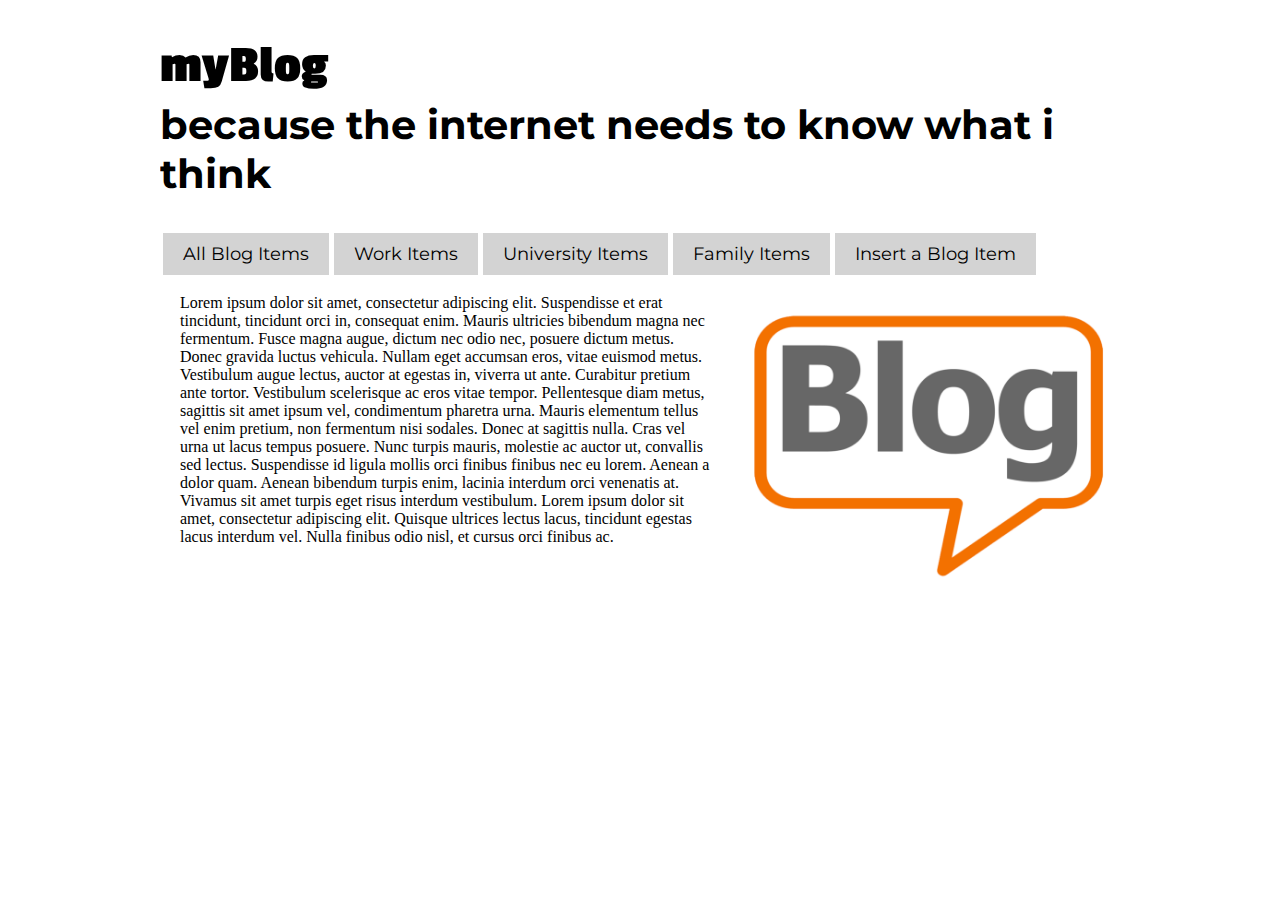
==== index.html @ da67a9e9 "2nd commit" ====
<!DOCTYPE html>
<html lang="en">
<head>
    <meta charset="UTF-8">
    <title>My Blog</title>
    <link rel="stylesheet" href="Assets/style.css">
    <link rel="stylesheet" href="Assets/unsemantic-grid-responsive-tablet.css">
    <link href='https://fonts.googleapis.com/css?family=Montserrat|Passion+One' rel='stylesheet' type='text/css'>
    <meta name="viewpoint"
        content="width=device-width,
        initial-scale=1,
        minimum-scale=1,
        maximum-scale=1"/>
</head>
<body>
    <header>
        <div id="title">
        <h1>myBlog</h1>
        <h2>because the internet needs to know what i think</h2>
        </div>
        <nav>
            <ul>
                <li><a href="blog.html">All Blog Items</a></li>
                <li><a href="blog.html">Work Items</a></li>
                <li><a href="blog.html">University Items</a></li>
                <li><a href="blog.html">Family Items</a></li>
                <li><a href="add.html">Insert a Blog Item</a></li>
                </ul>
        </nav>
    </header>

    <main class="grid-container">
        <content class="grid-60">
            <p>Lorem ipsum dolor sit amet, consectetur adipiscing elit. Suspendisse et erat tincidunt, tincidunt orci in, consequat enim. Mauris ultricies bibendum magna nec fermentum. Fusce magna augue, dictum nec odio nec, posuere dictum metus. Donec gravida luctus vehicula. Nullam eget accumsan eros, vitae euismod metus. Vestibulum augue lectus, auctor at egestas in, viverra ut ante. Curabitur pretium ante tortor. Vestibulum scelerisque ac eros vitae tempor. Pellentesque diam metus, sagittis sit amet ipsum vel, condimentum pharetra urna.

                Mauris elementum tellus vel enim pretium, non fermentum nisi sodales. Donec at sagittis nulla. Cras vel urna ut lacus tempus posuere. Nunc turpis mauris, molestie ac auctor ut, convallis sed lectus. Suspendisse id ligula mollis orci finibus finibus nec eu lorem. Aenean a dolor quam. Aenean bibendum turpis enim, lacinia interdum orci venenatis at. Vivamus sit amet turpis eget risus interdum vestibulum. Lorem ipsum dolor sit amet, consectetur adipiscing elit. Quisque ultrices lectus lacus, tincidunt egestas lacus interdum vel. Nulla finibus odio nisl, et cursus orci finibus ac.
            </p>
        </content>
        <aside class="grid-40">
            <img src="Assets/images/blog.png" alt="my Blog" id="sitelogo">
        </aside>
    </main>


</body>
</html>
---- Assets/style.css ----
body{
    max-width: 960px;
    margin: auto;
}

header>#title>h1{
    font-family: 'Passion One', cursive;
    font-size: 40pt;
    margin-bottom: 5px;
}
header>#title>h2{
    font-family: 'Montserrat', sans-serif;
    font-size: 30pt;
    margin-top:0px;
}

nav>ul{
    list-style-type: none;
    margin: 0px;
    padding: 0px;
    overflow: hidden;
}


nav>ul>li{
    float: left;
}

nav>ul>li>a{
    text-decoration: none;
    text-align: center;
    display: block;
    padding: 10px 20px;
    color: black;
    font-family: 'Montserrat', sans-serif;
    font-size: 18px;
    background-color: lightgray;
    margin: 2.5px;
}

nav>ul>li>a:hover{
     color: deepskyblue;
}

content>p{
    magin-top: 30px;
    margin-right: 10px;
}
#sitelogo{
    width: 369px;
    margin-top: 30px;
    margin-right: 15px;

}
---- Assets/unsemantic-grid-responsive-tablet.css ----
/* ================================================================== */
/* This file has a mobile-to-tablet, and tablet-to-desktop breakpoint */
/* ================================================================== */
@media (max-width: 400px) {
  @-ms-viewport {
    width: 320px;
  }
}
.clear {
  clear: both;
  display: block;
  overflow: hidden;
  visibility: hidden;
  width: 0;
  height: 0;
}

.grid-container:before, .grid-5:before, .mobile-grid-5:before, .tablet-grid-5:before, .grid-10:before, .mobile-grid-10:before, .tablet-grid-10:before, .grid-15:before, .mobile-grid-15:before, .tablet-grid-15:before, .grid-20:before, .mobile-grid-20:before, .tablet-grid-20:before, .grid-25:before, .mobile-grid-25:before, .tablet-grid-25:before, .grid-30:before, .mobile-grid-30:before, .tablet-grid-30:before, .grid-35:before, .mobile-grid-35:before, .tablet-grid-35:before, .grid-40:before, .mobile-grid-40:before, .tablet-grid-40:before, .grid-45:before, .mobile-grid-45:before, .tablet-grid-45:before, .grid-50:before, .mobile-grid-50:before, .tablet-grid-50:before, .grid-55:before, .mobile-grid-55:before, .tablet-grid-55:before, .grid-60:before, .mobile-grid-60:before, .tablet-grid-60:before, .grid-65:before, .mobile-grid-65:before, .tablet-grid-65:before, .grid-70:before, .mobile-grid-70:before, .tablet-grid-70:before, .grid-75:before, .mobile-grid-75:before, .tablet-grid-75:before, .grid-80:before, .mobile-grid-80:before, .tablet-grid-80:before, .grid-85:before, .mobile-grid-85:before, .tablet-grid-85:before, .grid-90:before, .mobile-grid-90:before, .tablet-grid-90:before, .grid-95:before, .mobile-grid-95:before, .tablet-grid-95:before, .grid-100:before, .mobile-grid-100:before, .tablet-grid-100:before, .grid-33:before, .mobile-grid-33:before, .tablet-grid-33:before, .grid-66:before, .mobile-grid-66:before, .tablet-grid-66:before, .grid-offset:before, .clearfix:before,
.grid-container:after,
.grid-5:after,
.mobile-grid-5:after,
.tablet-grid-5:after,
.grid-10:after,
.mobile-grid-10:after,
.tablet-grid-10:after,
.grid-15:after,
.mobile-grid-15:after,
.tablet-grid-15:after,
.grid-20:after,
.mobile-grid-20:after,
.tablet-grid-20:after,
.grid-25:after,
.mobile-grid-25:after,
.tablet-grid-25:after,
.grid-30:after,
.mobile-grid-30:after,
.tablet-grid-30:after,
.grid-35:after,
.mobile-grid-35:after,
.tablet-grid-35:after,
.grid-40:after,
.mobile-grid-40:after,
.tablet-grid-40:after,
.grid-45:after,
.mobile-grid-45:after,
.tablet-grid-45:after,
.grid-50:after,
.mobile-grid-50:after,
.tablet-grid-50:after,
.grid-55:after,
.mobile-grid-55:after,
.tablet-grid-55:after,
.grid-60:after,
.mobile-grid-60:after,
.tablet-grid-60:after,
.grid-65:after,
.mobile-grid-65:after,
.tablet-grid-65:after,
.grid-70:after,
.mobile-grid-70:after,
.tablet-grid-70:after,
.grid-75:after,
.mobile-grid-75:after,
.tablet-grid-75:after,
.grid-80:after,
.mobile-grid-80:after,
.tablet-grid-80:after,
.grid-85:after,
.mobile-grid-85:after,
.tablet-grid-85:after,
.grid-90:after,
.mobile-grid-90:after,
.tablet-grid-90:after,
.grid-95:after,
.mobile-grid-95:after,
.tablet-grid-95:after,
.grid-100:after,
.mobile-grid-100:after,
.tablet-grid-100:after,
.grid-33:after,
.mobile-grid-33:after,
.tablet-grid-33:after,
.grid-66:after,
.mobile-grid-66:after,
.tablet-grid-66:after,
.grid-offset:after,
.clearfix:after {
  content: ".";
  display: block;
  overflow: hidden;
  visibility: hidden;
  font-size: 0;
  line-height: 0;
  width: 0;
  height: 0;
}

.grid-container:after, .grid-5:after, .mobile-grid-5:after, .tablet-grid-5:after, .grid-10:after, .mobile-grid-10:after, .tablet-grid-10:after, .grid-15:after, .mobile-grid-15:after, .tablet-grid-15:after, .grid-20:after, .mobile-grid-20:after, .tablet-grid-20:after, .grid-25:after, .mobile-grid-25:after, .tablet-grid-25:after, .grid-30:after, .mobile-grid-30:after, .tablet-grid-30:after, .grid-35:after, .mobile-grid-35:after, .tablet-grid-35:after, .grid-40:after, .mobile-grid-40:after, .tablet-grid-40:after, .grid-45:after, .mobile-grid-45:after, .tablet-grid-45:after, .grid-50:after, .mobile-grid-50:after, .tablet-grid-50:after, .grid-55:after, .mobile-grid-55:after, .tablet-grid-55:after, .grid-60:after, .mobile-grid-60:after, .tablet-grid-60:after, .grid-65:after, .mobile-grid-65:after, .tablet-grid-65:after, .grid-70:after, .mobile-grid-70:after, .tablet-grid-70:after, .grid-75:after, .mobile-grid-75:after, .tablet-grid-75:after, .grid-80:after, .mobile-grid-80:after, .tablet-grid-80:after, .grid-85:after, .mobile-grid-85:after, .tablet-grid-85:after, .grid-90:after, .mobile-grid-90:after, .tablet-grid-90:after, .grid-95:after, .mobile-grid-95:after, .tablet-grid-95:after, .grid-100:after, .mobile-grid-100:after, .tablet-grid-100:after, .grid-33:after, .mobile-grid-33:after, .tablet-grid-33:after, .grid-66:after, .mobile-grid-66:after, .tablet-grid-66:after, .grid-offset:after, .clearfix:after {
  clear: both;
}

.grid-container, .grid-5, .mobile-grid-5, .tablet-grid-5, .grid-10, .mobile-grid-10, .tablet-grid-10, .grid-15, .mobile-grid-15, .tablet-grid-15, .grid-20, .mobile-grid-20, .tablet-grid-20, .grid-25, .mobile-grid-25, .tablet-grid-25, .grid-30, .mobile-grid-30, .tablet-grid-30, .grid-35, .mobile-grid-35, .tablet-grid-35, .grid-40, .mobile-grid-40, .tablet-grid-40, .grid-45, .mobile-grid-45, .tablet-grid-45, .grid-50, .mobile-grid-50, .tablet-grid-50, .grid-55, .mobile-grid-55, .tablet-grid-55, .grid-60, .mobile-grid-60, .tablet-grid-60, .grid-65, .mobile-grid-65, .tablet-grid-65, .grid-70, .mobile-grid-70, .tablet-grid-70, .grid-75, .mobile-grid-75, .tablet-grid-75, .grid-80, .mobile-grid-80, .tablet-grid-80, .grid-85, .mobile-grid-85, .tablet-grid-85, .grid-90, .mobile-grid-90, .tablet-grid-90, .grid-95, .mobile-grid-95, .tablet-grid-95, .grid-100, .mobile-grid-100, .tablet-grid-100, .grid-33, .mobile-grid-33, .tablet-grid-33, .grid-66, .mobile-grid-66, .tablet-grid-66, .grid-offset, .clearfix {
  /* <IE7> */
  *zoom: 1;
  /* </IE7> */
}

.grid-container {
  margin-left: auto;
  margin-right: auto;
  max-width: 1200px;
  padding-left: 10px;
  padding-right: 10px;
}

.grid-5, .mobile-grid-5, .tablet-grid-5, .grid-10, .mobile-grid-10, .tablet-grid-10, .grid-15, .mobile-grid-15, .tablet-grid-15, .grid-20, .mobile-grid-20, .tablet-grid-20, .grid-25, .mobile-grid-25, .tablet-grid-25, .grid-30, .mobile-grid-30, .tablet-grid-30, .grid-35, .mobile-grid-35, .tablet-grid-35, .grid-40, .mobile-grid-40, .tablet-grid-40, .grid-45, .mobile-grid-45, .tablet-grid-45, .grid-50, .mobile-grid-50, .tablet-grid-50, .grid-55, .mobile-grid-55, .tablet-grid-55, .grid-60, .mobile-grid-60, .tablet-grid-60, .grid-65, .mobile-grid-65, .tablet-grid-65, .grid-70, .mobile-grid-70, .tablet-grid-70, .grid-75, .mobile-grid-75, .tablet-grid-75, .grid-80, .mobile-grid-80, .tablet-grid-80, .grid-85, .mobile-grid-85, .tablet-grid-85, .grid-90, .mobile-grid-90, .tablet-grid-90, .grid-95, .mobile-grid-95, .tablet-grid-95, .grid-100, .mobile-grid-100, .tablet-grid-100, .grid-33, .mobile-grid-33, .tablet-grid-33, .grid-66, .mobile-grid-66, .tablet-grid-66 {
  -moz-box-sizing: border-box;
  -webkit-box-sizing: border-box;
  box-sizing: border-box;
  padding-left: 10px;
  padding-right: 10px;
  /* <IE7> */
  *padding-left: 0;
  *padding-right: 0;
  /* </IE7> */
}
.grid-5 > *, .mobile-grid-5 > *, .tablet-grid-5 > *, .grid-10 > *, .mobile-grid-10 > *, .tablet-grid-10 > *, .grid-15 > *, .mobile-grid-15 > *, .tablet-grid-15 > *, .grid-20 > *, .mobile-grid-20 > *, .tablet-grid-20 > *, .grid-25 > *, .mobile-grid-25 > *, .tablet-grid-25 > *, .grid-30 > *, .mobile-grid-30 > *, .tablet-grid-30 > *, .grid-35 > *, .mobile-grid-35 > *, .tablet-grid-35 > *, .grid-40 > *, .mobile-grid-40 > *, .tablet-grid-40 > *, .grid-45 > *, .mobile-grid-45 > *, .tablet-grid-45 > *, .grid-50 > *, .mobile-grid-50 > *, .tablet-grid-50 > *, .grid-55 > *, .mobile-grid-55 > *, .tablet-grid-55 > *, .grid-60 > *, .mobile-grid-60 > *, .tablet-grid-60 > *, .grid-65 > *, .mobile-grid-65 > *, .tablet-grid-65 > *, .grid-70 > *, .mobile-grid-70 > *, .tablet-grid-70 > *, .grid-75 > *, .mobile-grid-75 > *, .tablet-grid-75 > *, .grid-80 > *, .mobile-grid-80 > *, .tablet-grid-80 > *, .grid-85 > *, .mobile-grid-85 > *, .tablet-grid-85 > *, .grid-90 > *, .mobile-grid-90 > *, .tablet-grid-90 > *, .grid-95 > *, .mobile-grid-95 > *, .tablet-grid-95 > *, .grid-100 > *, .mobile-grid-100 > *, .tablet-grid-100 > *, .grid-33 > *, .mobile-grid-33 > *, .tablet-grid-33 > *, .grid-66 > *, .mobile-grid-66 > *, .tablet-grid-66 > * {
  /* <IE7> */
  *margin-left: expression((!this.className.match(/grid-[1-9]/) && this.currentStyle.display === 'block' && this.currentStyle.width === 'auto') && '10px');
  *margin-right: expression((!this.className.match(/grid-[1-9]/) && this.currentStyle.display === 'block' && this.currentStyle.width === 'auto') && '10px');
  /* </IE7> */
}

.grid-parent {
  padding-left: 0;
  padding-right: 0;
}

.grid-offset {
  margin-left: -10px;
  margin-right: -10px;
}

@media (max-width: 767px) {
  .mobile-push-5, .mobile-pull-5, .mobile-push-10, .mobile-pull-10, .mobile-push-15, .mobile-pull-15, .mobile-push-20, .mobile-pull-20, .mobile-push-25, .mobile-pull-25, .mobile-push-30, .mobile-pull-30, .mobile-push-35, .mobile-pull-35, .mobile-push-40, .mobile-pull-40, .mobile-push-45, .mobile-pull-45, .mobile-push-50, .mobile-pull-50, .mobile-push-55, .mobile-pull-55, .mobile-push-60, .mobile-pull-60, .mobile-push-65, .mobile-pull-65, .mobile-push-70, .mobile-pull-70, .mobile-push-75, .mobile-pull-75, .mobile-push-80, .mobile-pull-80, .mobile-push-85, .mobile-pull-85, .mobile-push-90, .mobile-pull-90, .mobile-push-95, .mobile-pull-95, .mobile-push-33, .mobile-pull-33, .mobile-push-66, .mobile-pull-66 {
    position: relative;
  }

  .hide-on-mobile {
    display: none !important;
  }

  .mobile-grid-5 {
    float: left;
    width: 5%;
    /* <IE7> */
    *width: expression(Math.floor(0.05 * (this.parentNode.offsetWidth - parseFloat(this.parentNode.currentStyle.paddingLeft) - parseFloat(this.parentNode.currentStyle.paddingRight))) + 'px');
    /* </IE7> */
  }

  .mobile-prefix-5 {
    margin-left: 5%;
  }

  .mobile-suffix-5 {
    margin-right: 5%;
  }

  .mobile-push-5 {
    left: 5%;
    /* <IE7> */
    *left: expression(Math.floor(0.05 * (this.parentNode.offsetWidth - parseFloat(this.parentNode.currentStyle.paddingLeft) - parseFloat(this.parentNode.currentStyle.paddingRight))) + 'px');
    /* </IE7> */
  }

  .mobile-pull-5 {
    left: -5%;
    /* <IE7> */
    *left: expression(Math.floor(-0.05 * (this.parentNode.offsetWidth - parseFloat(this.parentNode.currentStyle.paddingLeft) - parseFloat(this.parentNode.currentStyle.paddingRight))) + 'px');
    /* </IE7> */
  }

  .mobile-grid-10 {
    float: left;
    width: 10%;
    /* <IE7> */
    *width: expression(Math.floor(0.1 * (this.parentNode.offsetWidth - parseFloat(this.parentNode.currentStyle.paddingLeft) - parseFloat(this.parentNode.currentStyle.paddingRight))) + 'px');
    /* </IE7> */
  }

  .mobile-prefix-10 {
    margin-left: 10%;
  }

  .mobile-suffix-10 {
    margin-right: 10%;
  }

  .mobile-push-10 {
    left: 10%;
    /* <IE7> */
    *left: expression(Math.floor(0.1 * (this.parentNode.offsetWidth - parseFloat(this.parentNode.currentStyle.paddingLeft) - parseFloat(this.parentNode.currentStyle.paddingRight))) + 'px');
    /* </IE7> */
  }

  .mobile-pull-10 {
    left: -10%;
    /* <IE7> */
    *left: expression(Math.floor(-0.1 * (this.parentNode.offsetWidth - parseFloat(this.parentNode.currentStyle.paddingLeft) - parseFloat(this.parentNode.currentStyle.paddingRight))) + 'px');
    /* </IE7> */
  }

  .mobile-grid-15 {
    float: left;
    width: 15%;
    /* <IE7> */
    *width: expression(Math.floor(0.15 * (this.parentNode.offsetWidth - parseFloat(this.parentNode.currentStyle.paddingLeft) - parseFloat(this.parentNode.currentStyle.paddingRight))) + 'px');
    /* </IE7> */
  }

  .mobile-prefix-15 {
    margin-left: 15%;
  }

  .mobile-suffix-15 {
    margin-right: 15%;
  }

  .mobile-push-15 {
    left: 15%;
    /* <IE7> */
    *left: expression(Math.floor(0.15 * (this.parentNode.offsetWidth - parseFloat(this.parentNode.currentStyle.paddingLeft) - parseFloat(this.parentNode.currentStyle.paddingRight))) + 'px');
    /* </IE7> */
  }

  .mobile-pull-15 {
    left: -15%;
    /* <IE7> */
    *left: expression(Math.floor(-0.15 * (this.parentNode.offsetWidth - parseFloat(this.parentNode.currentStyle.paddingLeft) - parseFloat(this.parentNode.currentStyle.paddingRight))) + 'px');
    /* </IE7> */
  }

  .mobile-grid-20 {
    float: left;
    width: 20%;
    /* <IE7> */
    *width: expression(Math.floor(0.2 * (this.parentNode.offsetWidth - parseFloat(this.parentNode.currentStyle.paddingLeft) - parseFloat(this.parentNode.currentStyle.paddingRight))) + 'px');
    /* </IE7> */
  }

  .mobile-prefix-20 {
    margin-left: 20%;
  }

  .mobile-suffix-20 {
    margin-right: 20%;
  }

  .mobile-push-20 {
    left: 20%;
    /* <IE7> */
    *left: expression(Math.floor(0.2 * (this.parentNode.offsetWidth - parseFloat(this.parentNode.currentStyle.paddingLeft) - parseFloat(this.parentNode.currentStyle.paddingRight))) + 'px');
    /* </IE7> */
  }

  .mobile-pull-20 {
    left: -20%;
    /* <IE7> */
    *left: expression(Math.floor(-0.2 * (this.parentNode.offsetWidth - parseFloat(this.parentNode.currentStyle.paddingLeft) - parseFloat(this.parentNode.currentStyle.paddingRight))) + 'px');
    /* </IE7> */
  }

  .mobile-grid-25 {
    float: left;
    width: 25%;
    /* <IE7> */
    *width: expression(Math.floor(0.25 * (this.parentNode.offsetWidth - parseFloat(this.parentNode.currentStyle.paddingLeft) - parseFloat(this.parentNode.currentStyle.paddingRight))) + 'px');
    /* </IE7> */
  }

  .mobile-prefix-25 {
    margin-left: 25%;
  }

  .mobile-suffix-25 {
    margin-right: 25%;
  }

  .mobile-push-25 {
    left: 25%;
    /* <IE7> */
    *left: expression(Math.floor(0.25 * (this.parentNode.offsetWidth - parseFloat(this.parentNode.currentStyle.paddingLeft) - parseFloat(this.parentNode.currentStyle.paddingRight))) + 'px');
    /* </IE7> */
  }

  .mobile-pull-25 {
    left: -25%;
    /* <IE7> */
    *left: expression(Math.floor(-0.25 * (this.parentNode.offsetWidth - parseFloat(this.parentNode.currentStyle.paddingLeft) - parseFloat(this.parentNode.currentStyle.paddingRight))) + 'px');
    /* </IE7> */
  }

  .mobile-grid-30 {
    float: left;
    width: 30%;
    /* <IE7> */
    *width: expression(Math.floor(0.3 * (this.parentNode.offsetWidth - parseFloat(this.parentNode.currentStyle.paddingLeft) - parseFloat(this.parentNode.currentStyle.paddingRight))) + 'px');
    /* </IE7> */
  }

  .mobile-prefix-30 {
    margin-left: 30%;
  }

  .mobile-suffix-30 {
    margin-right: 30%;
  }

  .mobile-push-30 {
    left: 30%;
    /* <IE7> */
    *left: expression(Math.floor(0.3 * (this.parentNode.offsetWidth - parseFloat(this.parentNode.currentStyle.paddingLeft) - parseFloat(this.parentNode.currentStyle.paddingRight))) + 'px');
    /* </IE7> */
  }

  .mobile-pull-30 {
    left: -30%;
    /* <IE7> */
    *left: expression(Math.floor(-0.3 * (this.parentNode.offsetWidth - parseFloat(this.parentNode.currentStyle.paddingLeft) - parseFloat(this.parentNode.currentStyle.paddingRight))) + 'px');
    /* </IE7> */
  }

  .mobile-grid-35 {
    float: left;
    width: 35%;
    /* <IE7> */
    *width: expression(Math.floor(0.35 * (this.parentNode.offsetWidth - parseFloat(this.parentNode.currentStyle.paddingLeft) - parseFloat(this.parentNode.currentStyle.paddingRight))) + 'px');
    /* </IE7> */
  }

  .mobile-prefix-35 {
    margin-left: 35%;
  }

  .mobile-suffix-35 {
    margin-right: 35%;
  }

  .mobile-push-35 {
    left: 35%;
    /* <IE7> */
    *left: expression(Math.floor(0.35 * (this.parentNode.offsetWidth - parseFloat(this.parentNode.currentStyle.paddingLeft) - parseFloat(this.parentNode.currentStyle.paddingRight))) + 'px');
    /* </IE7> */
  }

  .mobile-pull-35 {
    left: -35%;
    /* <IE7> */
    *left: expression(Math.floor(-0.35 * (this.parentNode.offsetWidth - parseFloat(this.parentNode.currentStyle.paddingLeft) - parseFloat(this.parentNode.currentStyle.paddingRight))) + 'px');
    /* </IE7> */
  }

  .mobile-grid-40 {
    float: left;
    width: 40%;
    /* <IE7> */
    *width: expression(Math.floor(0.4 * (this.parentNode.offsetWidth - parseFloat(this.parentNode.currentStyle.paddingLeft) - parseFloat(this.parentNode.currentStyle.paddingRight))) + 'px');
    /* </IE7> */
  }

  .mobile-prefix-40 {
    margin-left: 40%;
  }

  .mobile-suffix-40 {
    margin-right: 40%;
  }

  .mobile-push-40 {
    left: 40%;
    /* <IE7> */
    *left: expression(Math.floor(0.4 * (this.parentNode.offsetWidth - parseFloat(this.parentNode.currentStyle.paddingLeft) - parseFloat(this.parentNode.currentStyle.paddingRight))) + 'px');
    /* </IE7> */
  }

  .mobile-pull-40 {
    left: -40%;
    /* <IE7> */
    *left: expression(Math.floor(-0.4 * (this.parentNode.offsetWidth - parseFloat(this.parentNode.currentStyle.paddingLeft) - parseFloat(this.parentNode.currentStyle.paddingRight))) + 'px');
    /* </IE7> */
  }

  .mobile-grid-45 {
    float: left;
    width: 45%;
    /* <IE7> */
    *width: expression(Math.floor(0.45 * (this.parentNode.offsetWidth - parseFloat(this.parentNode.currentStyle.paddingLeft) - parseFloat(this.parentNode.currentStyle.paddingRight))) + 'px');
    /* </IE7> */
  }

  .mobile-prefix-45 {
    margin-left: 45%;
  }

  .mobile-suffix-45 {
    margin-right: 45%;
  }

  .mobile-push-45 {
    left: 45%;
    /* <IE7> */
    *left: expression(Math.floor(0.45 * (this.parentNode.offsetWidth - parseFloat(this.parentNode.currentStyle.paddingLeft) - parseFloat(this.parentNode.currentStyle.paddingRight))) + 'px');
    /* </IE7> */
  }

  .mobile-pull-45 {
    left: -45%;
    /* <IE7> */
    *left: expression(Math.floor(-0.45 * (this.parentNode.offsetWidth - parseFloat(this.parentNode.currentStyle.paddingLeft) - parseFloat(this.parentNode.currentStyle.paddingRight))) + 'px');
    /* </IE7> */
  }

  .mobile-grid-50 {
    float: left;
    width: 50%;
    /* <IE7> */
    *width: expression(Math.floor(0.5 * (this.parentNode.offsetWidth - parseFloat(this.parentNode.currentStyle.paddingLeft) - parseFloat(this.parentNode.currentStyle.paddingRight))) + 'px');
    /* </IE7> */
  }

  .mobile-prefix-50 {
    margin-left: 50%;
  }

  .mobile-suffix-50 {
    margin-right: 50%;
  }

  .mobile-push-50 {
    left: 50%;
    /* <IE7> */
    *left: expression(Math.floor(0.5 * (this.parentNode.offsetWidth - parseFloat(this.parentNode.currentStyle.paddingLeft) - parseFloat(this.parentNode.currentStyle.paddingRight))) + 'px');
    /* </IE7> */
  }

  .mobile-pull-50 {
    left: -50%;
    /* <IE7> */
    *left: expression(Math.floor(-0.5 * (this.parentNode.offsetWidth - parseFloat(this.parentNode.currentStyle.paddingLeft) - parseFloat(this.parentNode.currentStyle.paddingRight))) + 'px');
    /* </IE7> */
  }

  .mobile-grid-55 {
    float: left;
    width: 55%;
    /* <IE7> */
    *width: expression(Math.floor(0.55 * (this.parentNode.offsetWidth - parseFloat(this.parentNode.currentStyle.paddingLeft) - parseFloat(this.parentNode.currentStyle.paddingRight))) + 'px');
    /* </IE7> */
  }

  .mobile-prefix-55 {
    margin-left: 55%;
  }

  .mobile-suffix-55 {
    margin-right: 55%;
  }

  .mobile-push-55 {
    left: 55%;
    /* <IE7> */
    *left: expression(Math.floor(0.55 * (this.parentNode.offsetWidth - parseFloat(this.parentNode.currentStyle.paddingLeft) - parseFloat(this.parentNode.currentStyle.paddingRight))) + 'px');
    /* </IE7> */
  }

  .mobile-pull-55 {
    left: -55%;
    /* <IE7> */
    *left: expression(Math.floor(-0.55 * (this.parentNode.offsetWidth - parseFloat(this.parentNode.currentStyle.paddingLeft) - parseFloat(this.parentNode.currentStyle.paddingRight))) + 'px');
    /* </IE7> */
  }

  .mobile-grid-60 {
    float: left;
    width: 60%;
    /* <IE7> */
    *width: expression(Math.floor(0.6 * (this.parentNode.offsetWidth - parseFloat(this.parentNode.currentStyle.paddingLeft) - parseFloat(this.parentNode.currentStyle.paddingRight))) + 'px');
    /* </IE7> */
  }

  .mobile-prefix-60 {
    margin-left: 60%;
  }

  .mobile-suffix-60 {
    margin-right: 60%;
  }

  .mobile-push-60 {
    left: 60%;
    /* <IE7> */
    *left: expression(Math.floor(0.6 * (this.parentNode.offsetWidth - parseFloat(this.parentNode.currentStyle.paddingLeft) - parseFloat(this.parentNode.currentStyle.paddingRight))) + 'px');
    /* </IE7> */
  }

  .mobile-pull-60 {
    left: -60%;
    /* <IE7> */
    *left: expression(Math.floor(-0.6 * (this.parentNode.offsetWidth - parseFloat(this.parentNode.currentStyle.paddingLeft) - parseFloat(this.parentNode.currentStyle.paddingRight))) + 'px');
    /* </IE7> */
  }

  .mobile-grid-65 {
    float: left;
    width: 65%;
    /* <IE7> */
    *width: expression(Math.floor(0.65 * (this.parentNode.offsetWidth - parseFloat(this.parentNode.currentStyle.paddingLeft) - parseFloat(this.parentNode.currentStyle.paddingRight))) + 'px');
    /* </IE7> */
  }

  .mobile-prefix-65 {
    margin-left: 65%;
  }

  .mobile-suffix-65 {
    margin-right: 65%;
  }

  .mobile-push-65 {
    left: 65%;
    /* <IE7> */
    *left: expression(Math.floor(0.65 * (this.parentNode.offsetWidth - parseFloat(this.parentNode.currentStyle.paddingLeft) - parseFloat(this.parentNode.currentStyle.paddingRight))) + 'px');
    /* </IE7> */
  }

  .mobile-pull-65 {
    left: -65%;
    /* <IE7> */
    *left: expression(Math.floor(-0.65 * (this.parentNode.offsetWidth - parseFloat(this.parentNode.currentStyle.paddingLeft) - parseFloat(this.parentNode.currentStyle.paddingRight))) + 'px');
    /* </IE7> */
  }

  .mobile-grid-70 {
    float: left;
    width: 70%;
    /* <IE7> */
    *width: expression(Math.floor(0.7 * (this.parentNode.offsetWidth - parseFloat(this.parentNode.currentStyle.paddingLeft) - parseFloat(this.parentNode.currentStyle.paddingRight))) + 'px');
    /* </IE7> */
  }

  .mobile-prefix-70 {
    margin-left: 70%;
  }

  .mobile-suffix-70 {
    margin-right: 70%;
  }

  .mobile-push-70 {
    left: 70%;
    /* <IE7> */
    *left: expression(Math.floor(0.7 * (this.parentNode.offsetWidth - parseFloat(this.parentNode.currentStyle.paddingLeft) - parseFloat(this.parentNode.currentStyle.paddingRight))) + 'px');
    /* </IE7> */
  }

  .mobile-pull-70 {
    left: -70%;
    /* <IE7> */
    *left: expression(Math.floor(-0.7 * (this.parentNode.offsetWidth - parseFloat(this.parentNode.currentStyle.paddingLeft) - parseFloat(this.parentNode.currentStyle.paddingRight))) + 'px');
    /* </IE7> */
  }

  .mobile-grid-75 {
    float: left;
    width: 75%;
    /* <IE7> */
    *width: expression(Math.floor(0.75 * (this.parentNode.offsetWidth - parseFloat(this.parentNode.currentStyle.paddingLeft) - parseFloat(this.parentNode.currentStyle.paddingRight))) + 'px');
    /* </IE7> */
  }

  .mobile-prefix-75 {
    margin-left: 75%;
  }

  .mobile-suffix-75 {
    margin-right: 75%;
  }

  .mobile-push-75 {
    left: 75%;
    /* <IE7> */
    *left: expression(Math.floor(0.75 * (this.parentNode.offsetWidth - parseFloat(this.parentNode.currentStyle.paddingLeft) - parseFloat(this.parentNode.currentStyle.paddingRight))) + 'px');
    /* </IE7> */
  }

  .mobile-pull-75 {
    left: -75%;
    /* <IE7> */
    *left: expression(Math.floor(-0.75 * (this.parentNode.offsetWidth - parseFloat(this.parentNode.currentStyle.paddingLeft) - parseFloat(this.parentNode.currentStyle.paddingRight))) + 'px');
    /* </IE7> */
  }

  .mobile-grid-80 {
    float: left;
    width: 80%;
    /* <IE7> */
    *width: expression(Math.floor(0.8 * (this.parentNode.offsetWidth - parseFloat(this.parentNode.currentStyle.paddingLeft) - parseFloat(this.parentNode.currentStyle.paddingRight))) + 'px');
    /* </IE7> */
  }

  .mobile-prefix-80 {
    margin-left: 80%;
  }

  .mobile-suffix-80 {
    margin-right: 80%;
  }

  .mobile-push-80 {
    left: 80%;
    /* <IE7> */
    *left: expression(Math.floor(0.8 * (this.parentNode.offsetWidth - parseFloat(this.parentNode.currentStyle.paddingLeft) - parseFloat(this.parentNode.currentStyle.paddingRight))) + 'px');
    /* </IE7> */
  }

  .mobile-pull-80 {
    left: -80%;
    /* <IE7> */
    *left: expression(Math.floor(-0.8 * (this.parentNode.offsetWidth - parseFloat(this.parentNode.currentStyle.paddingLeft) - parseFloat(this.parentNode.currentStyle.paddingRight))) + 'px');
    /* </IE7> */
  }

  .mobile-grid-85 {
    float: left;
    width: 85%;
    /* <IE7> */
    *width: expression(Math.floor(0.85 * (this.parentNode.offsetWidth - parseFloat(this.parentNode.currentStyle.paddingLeft) - parseFloat(this.parentNode.currentStyle.paddingRight))) + 'px');
    /* </IE7> */
  }

  .mobile-prefix-85 {
    margin-left: 85%;
  }

  .mobile-suffix-85 {
    margin-right: 85%;
  }

  .mobile-push-85 {
    left: 85%;
    /* <IE7> */
    *left: expression(Math.floor(0.85 * (this.parentNode.offsetWidth - parseFloat(this.parentNode.currentStyle.paddingLeft) - parseFloat(this.parentNode.currentStyle.paddingRight))) + 'px');
    /* </IE7> */
  }

  .mobile-pull-85 {
    left: -85%;
    /* <IE7> */
    *left: expression(Math.floor(-0.85 * (this.parentNode.offsetWidth - parseFloat(this.parentNode.currentStyle.paddingLeft) - parseFloat(this.parentNode.currentStyle.paddingRight))) + 'px');
    /* </IE7> */
  }

  .mobile-grid-90 {
    float: left;
    width: 90%;
    /* <IE7> */
    *width: expression(Math.floor(0.9 * (this.parentNode.offsetWidth - parseFloat(this.parentNode.currentStyle.paddingLeft) - parseFloat(this.parentNode.currentStyle.paddingRight))) + 'px');
    /* </IE7> */
  }

  .mobile-prefix-90 {
    margin-left: 90%;
  }

  .mobile-suffix-90 {
    margin-right: 90%;
  }

  .mobile-push-90 {
    left: 90%;
    /* <IE7> */
    *left: expression(Math.floor(0.9 * (this.parentNode.offsetWidth - parseFloat(this.parentNode.currentStyle.paddingLeft) - parseFloat(this.parentNode.currentStyle.paddingRight))) + 'px');
    /* </IE7> */
  }

  .mobile-pull-90 {
    left: -90%;
    /* <IE7> */
    *left: expression(Math.floor(-0.9 * (this.parentNode.offsetWidth - parseFloat(this.parentNode.currentStyle.paddingLeft) - parseFloat(this.parentNode.currentStyle.paddingRight))) + 'px');
    /* </IE7> */
  }

  .mobile-grid-95 {
    float: left;
    width: 95%;
    /* <IE7> */
    *width: expression(Math.floor(0.95 * (this.parentNode.offsetWidth - parseFloat(this.parentNode.currentStyle.paddingLeft) - parseFloat(this.parentNode.currentStyle.paddingRight))) + 'px');
    /* </IE7> */
  }

  .mobile-prefix-95 {
    margin-left: 95%;
  }

  .mobile-suffix-95 {
    margin-right: 95%;
  }

  .mobile-push-95 {
    left: 95%;
    /* <IE7> */
    *left: expression(Math.floor(0.95 * (this.parentNode.offsetWidth - parseFloat(this.parentNode.currentStyle.paddingLeft) - parseFloat(this.parentNode.currentStyle.paddingRight))) + 'px');
    /* </IE7> */
  }

  .mobile-pull-95 {
    left: -95%;
    /* <IE7> */
    *left: expression(Math.floor(-0.95 * (this.parentNode.offsetWidth - parseFloat(this.parentNode.currentStyle.paddingLeft) - parseFloat(this.parentNode.currentStyle.paddingRight))) + 'px');
    /* </IE7> */
  }

  .mobile-grid-33 {
    float: left;
    width: 33.33333%;
    /* <IE7> */
    *width: expression(Math.floor(0.33333 * (this.parentNode.offsetWidth - parseFloat(this.parentNode.currentStyle.paddingLeft) - parseFloat(this.parentNode.currentStyle.paddingRight))) + 'px');
    /* </IE7> */
  }

  .mobile-prefix-33 {
    margin-left: 33.33333%;
  }

  .mobile-suffix-33 {
    margin-right: 33.33333%;
  }

  .mobile-push-33 {
    left: 33.33333%;
    /* <IE7> */
    *left: expression(Math.floor(0.33333 * (this.parentNode.offsetWidth - parseFloat(this.parentNode.currentStyle.paddingLeft) - parseFloat(this.parentNode.currentStyle.paddingRight))) + 'px');
    /* </IE7> */
  }

  .mobile-pull-33 {
    left: -33.33333%;
    /* <IE7> */
    *left: expression(Math.floor(-0.33333 * (this.parentNode.offsetWidth - parseFloat(this.parentNode.currentStyle.paddingLeft) - parseFloat(this.parentNode.currentStyle.paddingRight))) + 'px');
    /* </IE7> */
  }

  .mobile-grid-66 {
    float: left;
    width: 66.66667%;
    /* <IE7> */
    *width: expression(Math.floor(0.66667 * (this.parentNode.offsetWidth - parseFloat(this.parentNode.currentStyle.paddingLeft) - parseFloat(this.parentNode.currentStyle.paddingRight))) + 'px');
    /* </IE7> */
  }

  .mobile-prefix-66 {
    margin-left: 66.66667%;
  }

  .mobile-suffix-66 {
    margin-right: 66.66667%;
  }

  .mobile-push-66 {
    left: 66.66667%;
    /* <IE7> */
    *left: expression(Math.floor(0.66667 * (this.parentNode.offsetWidth - parseFloat(this.parentNode.currentStyle.paddingLeft) - parseFloat(this.parentNode.currentStyle.paddingRight))) + 'px');
    /* </IE7> */
  }

  .mobile-pull-66 {
    left: -66.66667%;
    /* <IE7> */
    *left: expression(Math.floor(-0.66667 * (this.parentNode.offsetWidth - parseFloat(this.parentNode.currentStyle.paddingLeft) - parseFloat(this.parentNode.currentStyle.paddingRight))) + 'px');
    /* </IE7> */
  }

  .mobile-grid-100 {
    clear: both;
    width: 100%;
  }
}
@media (min-width: 768px) and (max-width: 1024px) {
  .tablet-push-5, .tablet-pull-5, .tablet-push-10, .tablet-pull-10, .tablet-push-15, .tablet-pull-15, .tablet-push-20, .tablet-pull-20, .tablet-push-25, .tablet-pull-25, .tablet-push-30, .tablet-pull-30, .tablet-push-35, .tablet-pull-35, .tablet-push-40, .tablet-pull-40, .tablet-push-45, .tablet-pull-45, .tablet-push-50, .tablet-pull-50, .tablet-push-55, .tablet-pull-55, .tablet-push-60, .tablet-pull-60, .tablet-push-65, .tablet-pull-65, .tablet-push-70, .tablet-pull-70, .tablet-push-75, .tablet-pull-75, .tablet-push-80, .tablet-pull-80, .tablet-push-85, .tablet-pull-85, .tablet-push-90, .tablet-pull-90, .tablet-push-95, .tablet-pull-95, .tablet-push-33, .tablet-pull-33, .tablet-push-66, .tablet-pull-66 {
    position: relative;
  }

  .hide-on-tablet {
    display: none !important;
  }

  .tablet-grid-5 {
    float: left;
    width: 5%;
    /* <IE7> */
    *width: expression(Math.floor(0.05 * (this.parentNode.offsetWidth - parseFloat(this.parentNode.currentStyle.paddingLeft) - parseFloat(this.parentNode.currentStyle.paddingRight))) + 'px');
    /* </IE7> */
  }

  .tablet-prefix-5 {
    margin-left: 5%;
  }

  .tablet-suffix-5 {
    margin-right: 5%;
  }

  .tablet-push-5 {
    left: 5%;
    /* <IE7> */
    *left: expression(Math.floor(0.05 * (this.parentNode.offsetWidth - parseFloat(this.parentNode.currentStyle.paddingLeft) - parseFloat(this.parentNode.currentStyle.paddingRight))) + 'px');
    /* </IE7> */
  }

  .tablet-pull-5 {
    left: -5%;
    /* <IE7> */
    *left: expression(Math.floor(-0.05 * (this.parentNode.offsetWidth - parseFloat(this.parentNode.currentStyle.paddingLeft) - parseFloat(this.parentNode.currentStyle.paddingRight))) + 'px');
    /* </IE7> */
  }

  .tablet-grid-10 {
    float: left;
    width: 10%;
    /* <IE7> */
    *width: expression(Math.floor(0.1 * (this.parentNode.offsetWidth - parseFloat(this.parentNode.currentStyle.paddingLeft) - parseFloat(this.parentNode.currentStyle.paddingRight))) + 'px');
    /* </IE7> */
  }

  .tablet-prefix-10 {
    margin-left: 10%;
  }

  .tablet-suffix-10 {
    margin-right: 10%;
  }

  .tablet-push-10 {
    left: 10%;
    /* <IE7> */
    *left: expression(Math.floor(0.1 * (this.parentNode.offsetWidth - parseFloat(this.parentNode.currentStyle.paddingLeft) - parseFloat(this.parentNode.currentStyle.paddingRight))) + 'px');
    /* </IE7> */
  }

  .tablet-pull-10 {
    left: -10%;
    /* <IE7> */
    *left: expression(Math.floor(-0.1 * (this.parentNode.offsetWidth - parseFloat(this.parentNode.currentStyle.paddingLeft) - parseFloat(this.parentNode.currentStyle.paddingRight))) + 'px');
    /* </IE7> */
  }

  .tablet-grid-15 {
    float: left;
    width: 15%;
    /* <IE7> */
    *width: expression(Math.floor(0.15 * (this.parentNode.offsetWidth - parseFloat(this.parentNode.currentStyle.paddingLeft) - parseFloat(this.parentNode.currentStyle.paddingRight))) + 'px');
    /* </IE7> */
  }

  .tablet-prefix-15 {
    margin-left: 15%;
  }

  .tablet-suffix-15 {
    margin-right: 15%;
  }

  .tablet-push-15 {
    left: 15%;
    /* <IE7> */
    *left: expression(Math.floor(0.15 * (this.parentNode.offsetWidth - parseFloat(this.parentNode.currentStyle.paddingLeft) - parseFloat(this.parentNode.currentStyle.paddingRight))) + 'px');
    /* </IE7> */
  }

  .tablet-pull-15 {
    left: -15%;
    /* <IE7> */
    *left: expression(Math.floor(-0.15 * (this.parentNode.offsetWidth - parseFloat(this.parentNode.currentStyle.paddingLeft) - parseFloat(this.parentNode.currentStyle.paddingRight))) + 'px');
    /* </IE7> */
  }

  .tablet-grid-20 {
    float: left;
    width: 20%;
    /* <IE7> */
    *width: expression(Math.floor(0.2 * (this.parentNode.offsetWidth - parseFloat(this.parentNode.currentStyle.paddingLeft) - parseFloat(this.parentNode.currentStyle.paddingRight))) + 'px');
    /* </IE7> */
  }

  .tablet-prefix-20 {
    margin-left: 20%;
  }

  .tablet-suffix-20 {
    margin-right: 20%;
  }

  .tablet-push-20 {
    left: 20%;
    /* <IE7> */
    *left: expression(Math.floor(0.2 * (this.parentNode.offsetWidth - parseFloat(this.parentNode.currentStyle.paddingLeft) - parseFloat(this.parentNode.currentStyle.paddingRight))) + 'px');
    /* </IE7> */
  }

  .tablet-pull-20 {
    left: -20%;
    /* <IE7> */
    *left: expression(Math.floor(-0.2 * (this.parentNode.offsetWidth - parseFloat(this.parentNode.currentStyle.paddingLeft) - parseFloat(this.parentNode.currentStyle.paddingRight))) + 'px');
    /* </IE7> */
  }

  .tablet-grid-25 {
    float: left;
    width: 25%;
    /* <IE7> */
    *width: expression(Math.floor(0.25 * (this.parentNode.offsetWidth - parseFloat(this.parentNode.currentStyle.paddingLeft) - parseFloat(this.parentNode.currentStyle.paddingRight))) + 'px');
    /* </IE7> */
  }

  .tablet-prefix-25 {
    margin-left: 25%;
  }

  .tablet-suffix-25 {
    margin-right: 25%;
  }

  .tablet-push-25 {
    left: 25%;
    /* <IE7> */
    *left: expression(Math.floor(0.25 * (this.parentNode.offsetWidth - parseFloat(this.parentNode.currentStyle.paddingLeft) - parseFloat(this.parentNode.currentStyle.paddingRight))) + 'px');
    /* </IE7> */
  }

  .tablet-pull-25 {
    left: -25%;
    /* <IE7> */
    *left: expression(Math.floor(-0.25 * (this.parentNode.offsetWidth - parseFloat(this.parentNode.currentStyle.paddingLeft) - parseFloat(this.parentNode.currentStyle.paddingRight))) + 'px');
    /* </IE7> */
  }

  .tablet-grid-30 {
    float: left;
    width: 30%;
    /* <IE7> */
    *width: expression(Math.floor(0.3 * (this.parentNode.offsetWidth - parseFloat(this.parentNode.currentStyle.paddingLeft) - parseFloat(this.parentNode.currentStyle.paddingRight))) + 'px');
    /* </IE7> */
  }

  .tablet-prefix-30 {
    margin-left: 30%;
  }

  .tablet-suffix-30 {
    margin-right: 30%;
  }

  .tablet-push-30 {
    left: 30%;
    /* <IE7> */
    *left: expression(Math.floor(0.3 * (this.parentNode.offsetWidth - parseFloat(this.parentNode.currentStyle.paddingLeft) - parseFloat(this.parentNode.currentStyle.paddingRight))) + 'px');
    /* </IE7> */
  }

  .tablet-pull-30 {
    left: -30%;
    /* <IE7> */
    *left: expression(Math.floor(-0.3 * (this.parentNode.offsetWidth - parseFloat(this.parentNode.currentStyle.paddingLeft) - parseFloat(this.parentNode.currentStyle.paddingRight))) + 'px');
    /* </IE7> */
  }

  .tablet-grid-35 {
    float: left;
    width: 35%;
    /* <IE7> */
    *width: expression(Math.floor(0.35 * (this.parentNode.offsetWidth - parseFloat(this.parentNode.currentStyle.paddingLeft) - parseFloat(this.parentNode.currentStyle.paddingRight))) + 'px');
    /* </IE7> */
  }

  .tablet-prefix-35 {
    margin-left: 35%;
  }

  .tablet-suffix-35 {
    margin-right: 35%;
  }

  .tablet-push-35 {
    left: 35%;
    /* <IE7> */
    *left: expression(Math.floor(0.35 * (this.parentNode.offsetWidth - parseFloat(this.parentNode.currentStyle.paddingLeft) - parseFloat(this.parentNode.currentStyle.paddingRight))) + 'px');
    /* </IE7> */
  }

  .tablet-pull-35 {
    left: -35%;
    /* <IE7> */
    *left: expression(Math.floor(-0.35 * (this.parentNode.offsetWidth - parseFloat(this.parentNode.currentStyle.paddingLeft) - parseFloat(this.parentNode.currentStyle.paddingRight))) + 'px');
    /* </IE7> */
  }

  .tablet-grid-40 {
    float: left;
    width: 40%;
    /* <IE7> */
    *width: expression(Math.floor(0.4 * (this.parentNode.offsetWidth - parseFloat(this.parentNode.currentStyle.paddingLeft) - parseFloat(this.parentNode.currentStyle.paddingRight))) + 'px');
    /* </IE7> */
  }

  .tablet-prefix-40 {
    margin-left: 40%;
  }

  .tablet-suffix-40 {
    margin-right: 40%;
  }

  .tablet-push-40 {
    left: 40%;
    /* <IE7> */
    *left: expression(Math.floor(0.4 * (this.parentNode.offsetWidth - parseFloat(this.parentNode.currentStyle.paddingLeft) - parseFloat(this.parentNode.currentStyle.paddingRight))) + 'px');
    /* </IE7> */
  }

  .tablet-pull-40 {
    left: -40%;
    /* <IE7> */
    *left: expression(Math.floor(-0.4 * (this.parentNode.offsetWidth - parseFloat(this.parentNode.currentStyle.paddingLeft) - parseFloat(this.parentNode.currentStyle.paddingRight))) + 'px');
    /* </IE7> */
  }

  .tablet-grid-45 {
    float: left;
    width: 45%;
    /* <IE7> */
    *width: expression(Math.floor(0.45 * (this.parentNode.offsetWidth - parseFloat(this.parentNode.currentStyle.paddingLeft) - parseFloat(this.parentNode.currentStyle.paddingRight))) + 'px');
    /* </IE7> */
  }

  .tablet-prefix-45 {
    margin-left: 45%;
  }

  .tablet-suffix-45 {
    margin-right: 45%;
  }

  .tablet-push-45 {
    left: 45%;
    /* <IE7> */
    *left: expression(Math.floor(0.45 * (this.parentNode.offsetWidth - parseFloat(this.parentNode.currentStyle.paddingLeft) - parseFloat(this.parentNode.currentStyle.paddingRight))) + 'px');
    /* </IE7> */
  }

  .tablet-pull-45 {
    left: -45%;
    /* <IE7> */
    *left: expression(Math.floor(-0.45 * (this.parentNode.offsetWidth - parseFloat(this.parentNode.currentStyle.paddingLeft) - parseFloat(this.parentNode.currentStyle.paddingRight))) + 'px');
    /* </IE7> */
  }

  .tablet-grid-50 {
    float: left;
    width: 50%;
    /* <IE7> */
    *width: expression(Math.floor(0.5 * (this.parentNode.offsetWidth - parseFloat(this.parentNode.currentStyle.paddingLeft) - parseFloat(this.parentNode.currentStyle.paddingRight))) + 'px');
    /* </IE7> */
  }

  .tablet-prefix-50 {
    margin-left: 50%;
  }

  .tablet-suffix-50 {
    margin-right: 50%;
  }

  .tablet-push-50 {
    left: 50%;
    /* <IE7> */
    *left: expression(Math.floor(0.5 * (this.parentNode.offsetWidth - parseFloat(this.parentNode.currentStyle.paddingLeft) - parseFloat(this.parentNode.currentStyle.paddingRight))) + 'px');
    /* </IE7> */
  }

  .tablet-pull-50 {
    left: -50%;
    /* <IE7> */
    *left: expression(Math.floor(-0.5 * (this.parentNode.offsetWidth - parseFloat(this.parentNode.currentStyle.paddingLeft) - parseFloat(this.parentNode.currentStyle.paddingRight))) + 'px');
    /* </IE7> */
  }

  .tablet-grid-55 {
    float: left;
    width: 55%;
    /* <IE7> */
    *width: expression(Math.floor(0.55 * (this.parentNode.offsetWidth - parseFloat(this.parentNode.currentStyle.paddingLeft) - parseFloat(this.parentNode.currentStyle.paddingRight))) + 'px');
    /* </IE7> */
  }

  .tablet-prefix-55 {
    margin-left: 55%;
  }

  .tablet-suffix-55 {
    margin-right: 55%;
  }

  .tablet-push-55 {
    left: 55%;
    /* <IE7> */
    *left: expression(Math.floor(0.55 * (this.parentNode.offsetWidth - parseFloat(this.parentNode.currentStyle.paddingLeft) - parseFloat(this.parentNode.currentStyle.paddingRight))) + 'px');
    /* </IE7> */
  }

  .tablet-pull-55 {
    left: -55%;
    /* <IE7> */
    *left: expression(Math.floor(-0.55 * (this.parentNode.offsetWidth - parseFloat(this.parentNode.currentStyle.paddingLeft) - parseFloat(this.parentNode.currentStyle.paddingRight))) + 'px');
    /* </IE7> */
  }

  .tablet-grid-60 {
    float: left;
    width: 60%;
    /* <IE7> */
    *width: expression(Math.floor(0.6 * (this.parentNode.offsetWidth - parseFloat(this.parentNode.currentStyle.paddingLeft) - parseFloat(this.parentNode.currentStyle.paddingRight))) + 'px');
    /* </IE7> */
  }

  .tablet-prefix-60 {
    margin-left: 60%;
  }

  .tablet-suffix-60 {
    margin-right: 60%;
  }

  .tablet-push-60 {
    left: 60%;
    /* <IE7> */
    *left: expression(Math.floor(0.6 * (this.parentNode.offsetWidth - parseFloat(this.parentNode.currentStyle.paddingLeft) - parseFloat(this.parentNode.currentStyle.paddingRight))) + 'px');
    /* </IE7> */
  }

  .tablet-pull-60 {
    left: -60%;
    /* <IE7> */
    *left: expression(Math.floor(-0.6 * (this.parentNode.offsetWidth - parseFloat(this.parentNode.currentStyle.paddingLeft) - parseFloat(this.parentNode.currentStyle.paddingRight))) + 'px');
    /* </IE7> */
  }

  .tablet-grid-65 {
    float: left;
    width: 65%;
    /* <IE7> */
    *width: expression(Math.floor(0.65 * (this.parentNode.offsetWidth - parseFloat(this.parentNode.currentStyle.paddingLeft) - parseFloat(this.parentNode.currentStyle.paddingRight))) + 'px');
    /* </IE7> */
  }

  .tablet-prefix-65 {
    margin-left: 65%;
  }

  .tablet-suffix-65 {
    margin-right: 65%;
  }

  .tablet-push-65 {
    left: 65%;
    /* <IE7> */
    *left: expression(Math.floor(0.65 * (this.parentNode.offsetWidth - parseFloat(this.parentNode.currentStyle.paddingLeft) - parseFloat(this.parentNode.currentStyle.paddingRight))) + 'px');
    /* </IE7> */
  }

  .tablet-pull-65 {
    left: -65%;
    /* <IE7> */
    *left: expression(Math.floor(-0.65 * (this.parentNode.offsetWidth - parseFloat(this.parentNode.currentStyle.paddingLeft) - parseFloat(this.parentNode.currentStyle.paddingRight))) + 'px');
    /* </IE7> */
  }

  .tablet-grid-70 {
    float: left;
    width: 70%;
    /* <IE7> */
    *width: expression(Math.floor(0.7 * (this.parentNode.offsetWidth - parseFloat(this.parentNode.currentStyle.paddingLeft) - parseFloat(this.parentNode.currentStyle.paddingRight))) + 'px');
    /* </IE7> */
  }

  .tablet-prefix-70 {
    margin-left: 70%;
  }

  .tablet-suffix-70 {
    margin-right: 70%;
  }

  .tablet-push-70 {
    left: 70%;
    /* <IE7> */
    *left: expression(Math.floor(0.7 * (this.parentNode.offsetWidth - parseFloat(this.parentNode.currentStyle.paddingLeft) - parseFloat(this.parentNode.currentStyle.paddingRight))) + 'px');
    /* </IE7> */
  }

  .tablet-pull-70 {
    left: -70%;
    /* <IE7> */
    *left: expression(Math.floor(-0.7 * (this.parentNode.offsetWidth - parseFloat(this.parentNode.currentStyle.paddingLeft) - parseFloat(this.parentNode.currentStyle.paddingRight))) + 'px');
    /* </IE7> */
  }

  .tablet-grid-75 {
    float: left;
    width: 75%;
    /* <IE7> */
    *width: expression(Math.floor(0.75 * (this.parentNode.offsetWidth - parseFloat(this.parentNode.currentStyle.paddingLeft) - parseFloat(this.parentNode.currentStyle.paddingRight))) + 'px');
    /* </IE7> */
  }

  .tablet-prefix-75 {
    margin-left: 75%;
  }

  .tablet-suffix-75 {
    margin-right: 75%;
  }

  .tablet-push-75 {
    left: 75%;
    /* <IE7> */
    *left: expression(Math.floor(0.75 * (this.parentNode.offsetWidth - parseFloat(this.parentNode.currentStyle.paddingLeft) - parseFloat(this.parentNode.currentStyle.paddingRight))) + 'px');
    /* </IE7> */
  }

  .tablet-pull-75 {
    left: -75%;
    /* <IE7> */
    *left: expression(Math.floor(-0.75 * (this.parentNode.offsetWidth - parseFloat(this.parentNode.currentStyle.paddingLeft) - parseFloat(this.parentNode.currentStyle.paddingRight))) + 'px');
    /* </IE7> */
  }

  .tablet-grid-80 {
    float: left;
    width: 80%;
    /* <IE7> */
    *width: expression(Math.floor(0.8 * (this.parentNode.offsetWidth - parseFloat(this.parentNode.currentStyle.paddingLeft) - parseFloat(this.parentNode.currentStyle.paddingRight))) + 'px');
    /* </IE7> */
  }

  .tablet-prefix-80 {
    margin-left: 80%;
  }

  .tablet-suffix-80 {
    margin-right: 80%;
  }

  .tablet-push-80 {
    left: 80%;
    /* <IE7> */
    *left: expression(Math.floor(0.8 * (this.parentNode.offsetWidth - parseFloat(this.parentNode.currentStyle.paddingLeft) - parseFloat(this.parentNode.currentStyle.paddingRight))) + 'px');
    /* </IE7> */
  }

  .tablet-pull-80 {
    left: -80%;
    /* <IE7> */
    *left: expression(Math.floor(-0.8 * (this.parentNode.offsetWidth - parseFloat(this.parentNode.currentStyle.paddingLeft) - parseFloat(this.parentNode.currentStyle.paddingRight))) + 'px');
    /* </IE7> */
  }

  .tablet-grid-85 {
    float: left;
    width: 85%;
    /* <IE7> */
    *width: expression(Math.floor(0.85 * (this.parentNode.offsetWidth - parseFloat(this.parentNode.currentStyle.paddingLeft) - parseFloat(this.parentNode.currentStyle.paddingRight))) + 'px');
    /* </IE7> */
  }

  .tablet-prefix-85 {
    margin-left: 85%;
  }

  .tablet-suffix-85 {
    margin-right: 85%;
  }

  .tablet-push-85 {
    left: 85%;
    /* <IE7> */
    *left: expression(Math.floor(0.85 * (this.parentNode.offsetWidth - parseFloat(this.parentNode.currentStyle.paddingLeft) - parseFloat(this.parentNode.currentStyle.paddingRight))) + 'px');
    /* </IE7> */
  }

  .tablet-pull-85 {
    left: -85%;
    /* <IE7> */
    *left: expression(Math.floor(-0.85 * (this.parentNode.offsetWidth - parseFloat(this.parentNode.currentStyle.paddingLeft) - parseFloat(this.parentNode.currentStyle.paddingRight))) + 'px');
    /* </IE7> */
  }

  .tablet-grid-90 {
    float: left;
    width: 90%;
    /* <IE7> */
    *width: expression(Math.floor(0.9 * (this.parentNode.offsetWidth - parseFloat(this.parentNode.currentStyle.paddingLeft) - parseFloat(this.parentNode.currentStyle.paddingRight))) + 'px');
    /* </IE7> */
  }

  .tablet-prefix-90 {
    margin-left: 90%;
  }

  .tablet-suffix-90 {
    margin-right: 90%;
  }

  .tablet-push-90 {
    left: 90%;
    /* <IE7> */
    *left: expression(Math.floor(0.9 * (this.parentNode.offsetWidth - parseFloat(this.parentNode.currentStyle.paddingLeft) - parseFloat(this.parentNode.currentStyle.paddingRight))) + 'px');
    /* </IE7> */
  }

  .tablet-pull-90 {
    left: -90%;
    /* <IE7> */
    *left: expression(Math.floor(-0.9 * (this.parentNode.offsetWidth - parseFloat(this.parentNode.currentStyle.paddingLeft) - parseFloat(this.parentNode.currentStyle.paddingRight))) + 'px');
    /* </IE7> */
  }

  .tablet-grid-95 {
    float: left;
    width: 95%;
    /* <IE7> */
    *width: expression(Math.floor(0.95 * (this.parentNode.offsetWidth - parseFloat(this.parentNode.currentStyle.paddingLeft) - parseFloat(this.parentNode.currentStyle.paddingRight))) + 'px');
    /* </IE7> */
  }

  .tablet-prefix-95 {
    margin-left: 95%;
  }

  .tablet-suffix-95 {
    margin-right: 95%;
  }

  .tablet-push-95 {
    left: 95%;
    /* <IE7> */
    *left: expression(Math.floor(0.95 * (this.parentNode.offsetWidth - parseFloat(this.parentNode.currentStyle.paddingLeft) - parseFloat(this.parentNode.currentStyle.paddingRight))) + 'px');
    /* </IE7> */
  }

  .tablet-pull-95 {
    left: -95%;
    /* <IE7> */
    *left: expression(Math.floor(-0.95 * (this.parentNode.offsetWidth - parseFloat(this.parentNode.currentStyle.paddingLeft) - parseFloat(this.parentNode.currentStyle.paddingRight))) + 'px');
    /* </IE7> */
  }

  .tablet-grid-33 {
    float: left;
    width: 33.33333%;
    /* <IE7> */
    *width: expression(Math.floor(0.33333 * (this.parentNode.offsetWidth - parseFloat(this.parentNode.currentStyle.paddingLeft) - parseFloat(this.parentNode.currentStyle.paddingRight))) + 'px');
    /* </IE7> */
  }

  .tablet-prefix-33 {
    margin-left: 33.33333%;
  }

  .tablet-suffix-33 {
    margin-right: 33.33333%;
  }

  .tablet-push-33 {
    left: 33.33333%;
    /* <IE7> */
    *left: expression(Math.floor(0.33333 * (this.parentNode.offsetWidth - parseFloat(this.parentNode.currentStyle.paddingLeft) - parseFloat(this.parentNode.currentStyle.paddingRight))) + 'px');
    /* </IE7> */
  }

  .tablet-pull-33 {
    left: -33.33333%;
    /* <IE7> */
    *left: expression(Math.floor(-0.33333 * (this.parentNode.offsetWidth - parseFloat(this.parentNode.currentStyle.paddingLeft) - parseFloat(this.parentNode.currentStyle.paddingRight))) + 'px');
    /* </IE7> */
  }

  .tablet-grid-66 {
    float: left;
    width: 66.66667%;
    /* <IE7> */
    *width: expression(Math.floor(0.66667 * (this.parentNode.offsetWidth - parseFloat(this.parentNode.currentStyle.paddingLeft) - parseFloat(this.parentNode.currentStyle.paddingRight))) + 'px');
    /* </IE7> */
  }

  .tablet-prefix-66 {
    margin-left: 66.66667%;
  }

  .tablet-suffix-66 {
    margin-right: 66.66667%;
  }

  .tablet-push-66 {
    left: 66.66667%;
    /* <IE7> */
    *left: expression(Math.floor(0.66667 * (this.parentNode.offsetWidth - parseFloat(this.parentNode.currentStyle.paddingLeft) - parseFloat(this.parentNode.currentStyle.paddingRight))) + 'px');
    /* </IE7> */
  }

  .tablet-pull-66 {
    left: -66.66667%;
    /* <IE7> */
    *left: expression(Math.floor(-0.66667 * (this.parentNode.offsetWidth - parseFloat(this.parentNode.currentStyle.paddingLeft) - parseFloat(this.parentNode.currentStyle.paddingRight))) + 'px');
    /* </IE7> */
  }

  .tablet-grid-100 {
    clear: both;
    width: 100%;
  }
}
@media (min-width: 1025px) {
  .push-5, .pull-5, .push-10, .pull-10, .push-15, .pull-15, .push-20, .pull-20, .push-25, .pull-25, .push-30, .pull-30, .push-35, .pull-35, .push-40, .pull-40, .push-45, .pull-45, .push-50, .pull-50, .push-55, .pull-55, .push-60, .pull-60, .push-65, .pull-65, .push-70, .pull-70, .push-75, .pull-75, .push-80, .pull-80, .push-85, .pull-85, .push-90, .pull-90, .push-95, .pull-95, .push-33, .pull-33, .push-66, .pull-66 {
    position: relative;
  }

  .hide-on-desktop {
    display: none !important;
  }

  .grid-5 {
    float: left;
    width: 5%;
    /* <IE7> */
    *width: expression(Math.floor(0.05 * (this.parentNode.offsetWidth - parseFloat(this.parentNode.currentStyle.paddingLeft) - parseFloat(this.parentNode.currentStyle.paddingRight))) + 'px');
    /* </IE7> */
  }

  .prefix-5 {
    margin-left: 5%;
  }

  .suffix-5 {
    margin-right: 5%;
  }

  .push-5 {
    left: 5%;
    /* <IE7> */
    *left: expression(Math.floor(0.05 * (this.parentNode.offsetWidth - parseFloat(this.parentNode.currentStyle.paddingLeft) - parseFloat(this.parentNode.currentStyle.paddingRight))) + 'px');
    /* </IE7> */
  }

  .pull-5 {
    left: -5%;
    /* <IE7> */
    *left: expression(Math.floor(-0.05 * (this.parentNode.offsetWidth - parseFloat(this.parentNode.currentStyle.paddingLeft) - parseFloat(this.parentNode.currentStyle.paddingRight))) + 'px');
    /* </IE7> */
  }

  .grid-10 {
    float: left;
    width: 10%;
    /* <IE7> */
    *width: expression(Math.floor(0.1 * (this.parentNode.offsetWidth - parseFloat(this.parentNode.currentStyle.paddingLeft) - parseFloat(this.parentNode.currentStyle.paddingRight))) + 'px');
    /* </IE7> */
  }

  .prefix-10 {
    margin-left: 10%;
  }

  .suffix-10 {
    margin-right: 10%;
  }

  .push-10 {
    left: 10%;
    /* <IE7> */
    *left: expression(Math.floor(0.1 * (this.parentNode.offsetWidth - parseFloat(this.parentNode.currentStyle.paddingLeft) - parseFloat(this.parentNode.currentStyle.paddingRight))) + 'px');
    /* </IE7> */
  }

  .pull-10 {
    left: -10%;
    /* <IE7> */
    *left: expression(Math.floor(-0.1 * (this.parentNode.offsetWidth - parseFloat(this.parentNode.currentStyle.paddingLeft) - parseFloat(this.parentNode.currentStyle.paddingRight))) + 'px');
    /* </IE7> */
  }

  .grid-15 {
    float: left;
    width: 15%;
    /* <IE7> */
    *width: expression(Math.floor(0.15 * (this.parentNode.offsetWidth - parseFloat(this.parentNode.currentStyle.paddingLeft) - parseFloat(this.parentNode.currentStyle.paddingRight))) + 'px');
    /* </IE7> */
  }

  .prefix-15 {
    margin-left: 15%;
  }

  .suffix-15 {
    margin-right: 15%;
  }

  .push-15 {
    left: 15%;
    /* <IE7> */
    *left: expression(Math.floor(0.15 * (this.parentNode.offsetWidth - parseFloat(this.parentNode.currentStyle.paddingLeft) - parseFloat(this.parentNode.currentStyle.paddingRight))) + 'px');
    /* </IE7> */
  }

  .pull-15 {
    left: -15%;
    /* <IE7> */
    *left: expression(Math.floor(-0.15 * (this.parentNode.offsetWidth - parseFloat(this.parentNode.currentStyle.paddingLeft) - parseFloat(this.parentNode.currentStyle.paddingRight))) + 'px');
    /* </IE7> */
  }

  .grid-20 {
    float: left;
    width: 20%;
    /* <IE7> */
    *width: expression(Math.floor(0.2 * (this.parentNode.offsetWidth - parseFloat(this.parentNode.currentStyle.paddingLeft) - parseFloat(this.parentNode.currentStyle.paddingRight))) + 'px');
    /* </IE7> */
  }

  .prefix-20 {
    margin-left: 20%;
  }

  .suffix-20 {
    margin-right: 20%;
  }

  .push-20 {
    left: 20%;
    /* <IE7> */
    *left: expression(Math.floor(0.2 * (this.parentNode.offsetWidth - parseFloat(this.parentNode.currentStyle.paddingLeft) - parseFloat(this.parentNode.currentStyle.paddingRight))) + 'px');
    /* </IE7> */
  }

  .pull-20 {
    left: -20%;
    /* <IE7> */
    *left: expression(Math.floor(-0.2 * (this.parentNode.offsetWidth - parseFloat(this.parentNode.currentStyle.paddingLeft) - parseFloat(this.parentNode.currentStyle.paddingRight))) + 'px');
    /* </IE7> */
  }

  .grid-25 {
    float: left;
    width: 25%;
    /* <IE7> */
    *width: expression(Math.floor(0.25 * (this.parentNode.offsetWidth - parseFloat(this.parentNode.currentStyle.paddingLeft) - parseFloat(this.parentNode.currentStyle.paddingRight))) + 'px');
    /* </IE7> */
  }

  .prefix-25 {
    margin-left: 25%;
  }

  .suffix-25 {
    margin-right: 25%;
  }

  .push-25 {
    left: 25%;
    /* <IE7> */
    *left: expression(Math.floor(0.25 * (this.parentNode.offsetWidth - parseFloat(this.parentNode.currentStyle.paddingLeft) - parseFloat(this.parentNode.currentStyle.paddingRight))) + 'px');
    /* </IE7> */
  }

  .pull-25 {
    left: -25%;
    /* <IE7> */
    *left: expression(Math.floor(-0.25 * (this.parentNode.offsetWidth - parseFloat(this.parentNode.currentStyle.paddingLeft) - parseFloat(this.parentNode.currentStyle.paddingRight))) + 'px');
    /* </IE7> */
  }

  .grid-30 {
    float: left;
    width: 30%;
    /* <IE7> */
    *width: expression(Math.floor(0.3 * (this.parentNode.offsetWidth - parseFloat(this.parentNode.currentStyle.paddingLeft) - parseFloat(this.parentNode.currentStyle.paddingRight))) + 'px');
    /* </IE7> */
  }

  .prefix-30 {
    margin-left: 30%;
  }

  .suffix-30 {
    margin-right: 30%;
  }

  .push-30 {
    left: 30%;
    /* <IE7> */
    *left: expression(Math.floor(0.3 * (this.parentNode.offsetWidth - parseFloat(this.parentNode.currentStyle.paddingLeft) - parseFloat(this.parentNode.currentStyle.paddingRight))) + 'px');
    /* </IE7> */
  }

  .pull-30 {
    left: -30%;
    /* <IE7> */
    *left: expression(Math.floor(-0.3 * (this.parentNode.offsetWidth - parseFloat(this.parentNode.currentStyle.paddingLeft) - parseFloat(this.parentNode.currentStyle.paddingRight))) + 'px');
    /* </IE7> */
  }

  .grid-35 {
    float: left;
    width: 35%;
    /* <IE7> */
    *width: expression(Math.floor(0.35 * (this.parentNode.offsetWidth - parseFloat(this.parentNode.currentStyle.paddingLeft) - parseFloat(this.parentNode.currentStyle.paddingRight))) + 'px');
    /* </IE7> */
  }

  .prefix-35 {
    margin-left: 35%;
  }

  .suffix-35 {
    margin-right: 35%;
  }

  .push-35 {
    left: 35%;
    /* <IE7> */
    *left: expression(Math.floor(0.35 * (this.parentNode.offsetWidth - parseFloat(this.parentNode.currentStyle.paddingLeft) - parseFloat(this.parentNode.currentStyle.paddingRight))) + 'px');
    /* </IE7> */
  }

  .pull-35 {
    left: -35%;
    /* <IE7> */
    *left: expression(Math.floor(-0.35 * (this.parentNode.offsetWidth - parseFloat(this.parentNode.currentStyle.paddingLeft) - parseFloat(this.parentNode.currentStyle.paddingRight))) + 'px');
    /* </IE7> */
  }

  .grid-40 {
    float: left;
    width: 40%;
    /* <IE7> */
    *width: expression(Math.floor(0.4 * (this.parentNode.offsetWidth - parseFloat(this.parentNode.currentStyle.paddingLeft) - parseFloat(this.parentNode.currentStyle.paddingRight))) + 'px');
    /* </IE7> */
  }

  .prefix-40 {
    margin-left: 40%;
  }

  .suffix-40 {
    margin-right: 40%;
  }

  .push-40 {
    left: 40%;
    /* <IE7> */
    *left: expression(Math.floor(0.4 * (this.parentNode.offsetWidth - parseFloat(this.parentNode.currentStyle.paddingLeft) - parseFloat(this.parentNode.currentStyle.paddingRight))) + 'px');
    /* </IE7> */
  }

  .pull-40 {
    left: -40%;
    /* <IE7> */
    *left: expression(Math.floor(-0.4 * (this.parentNode.offsetWidth - parseFloat(this.parentNode.currentStyle.paddingLeft) - parseFloat(this.parentNode.currentStyle.paddingRight))) + 'px');
    /* </IE7> */
  }

  .grid-45 {
    float: left;
    width: 45%;
    /* <IE7> */
    *width: expression(Math.floor(0.45 * (this.parentNode.offsetWidth - parseFloat(this.parentNode.currentStyle.paddingLeft) - parseFloat(this.parentNode.currentStyle.paddingRight))) + 'px');
    /* </IE7> */
  }

  .prefix-45 {
    margin-left: 45%;
  }

  .suffix-45 {
    margin-right: 45%;
  }

  .push-45 {
    left: 45%;
    /* <IE7> */
    *left: expression(Math.floor(0.45 * (this.parentNode.offsetWidth - parseFloat(this.parentNode.currentStyle.paddingLeft) - parseFloat(this.parentNode.currentStyle.paddingRight))) + 'px');
    /* </IE7> */
  }

  .pull-45 {
    left: -45%;
    /* <IE7> */
    *left: expression(Math.floor(-0.45 * (this.parentNode.offsetWidth - parseFloat(this.parentNode.currentStyle.paddingLeft) - parseFloat(this.parentNode.currentStyle.paddingRight))) + 'px');
    /* </IE7> */
  }

  .grid-50 {
    float: left;
    width: 50%;
    /* <IE7> */
    *width: expression(Math.floor(0.5 * (this.parentNode.offsetWidth - parseFloat(this.parentNode.currentStyle.paddingLeft) - parseFloat(this.parentNode.currentStyle.paddingRight))) + 'px');
    /* </IE7> */
  }

  .prefix-50 {
    margin-left: 50%;
  }

  .suffix-50 {
    margin-right: 50%;
  }

  .push-50 {
    left: 50%;
    /* <IE7> */
    *left: expression(Math.floor(0.5 * (this.parentNode.offsetWidth - parseFloat(this.parentNode.currentStyle.paddingLeft) - parseFloat(this.parentNode.currentStyle.paddingRight))) + 'px');
    /* </IE7> */
  }

  .pull-50 {
    left: -50%;
    /* <IE7> */
    *left: expression(Math.floor(-0.5 * (this.parentNode.offsetWidth - parseFloat(this.parentNode.currentStyle.paddingLeft) - parseFloat(this.parentNode.currentStyle.paddingRight))) + 'px');
    /* </IE7> */
  }

  .grid-55 {
    float: left;
    width: 55%;
    /* <IE7> */
    *width: expression(Math.floor(0.55 * (this.parentNode.offsetWidth - parseFloat(this.parentNode.currentStyle.paddingLeft) - parseFloat(this.parentNode.currentStyle.paddingRight))) + 'px');
    /* </IE7> */
  }

  .prefix-55 {
    margin-left: 55%;
  }

  .suffix-55 {
    margin-right: 55%;
  }

  .push-55 {
    left: 55%;
    /* <IE7> */
    *left: expression(Math.floor(0.55 * (this.parentNode.offsetWidth - parseFloat(this.parentNode.currentStyle.paddingLeft) - parseFloat(this.parentNode.currentStyle.paddingRight))) + 'px');
    /* </IE7> */
  }

  .pull-55 {
    left: -55%;
    /* <IE7> */
    *left: expression(Math.floor(-0.55 * (this.parentNode.offsetWidth - parseFloat(this.parentNode.currentStyle.paddingLeft) - parseFloat(this.parentNode.currentStyle.paddingRight))) + 'px');
    /* </IE7> */
  }

  .grid-60 {
    float: left;
    width: 60%;
    /* <IE7> */
    *width: expression(Math.floor(0.6 * (this.parentNode.offsetWidth - parseFloat(this.parentNode.currentStyle.paddingLeft) - parseFloat(this.parentNode.currentStyle.paddingRight))) + 'px');
    /* </IE7> */
  }

  .prefix-60 {
    margin-left: 60%;
  }

  .suffix-60 {
    margin-right: 60%;
  }

  .push-60 {
    left: 60%;
    /* <IE7> */
    *left: expression(Math.floor(0.6 * (this.parentNode.offsetWidth - parseFloat(this.parentNode.currentStyle.paddingLeft) - parseFloat(this.parentNode.currentStyle.paddingRight))) + 'px');
    /* </IE7> */
  }

  .pull-60 {
    left: -60%;
    /* <IE7> */
    *left: expression(Math.floor(-0.6 * (this.parentNode.offsetWidth - parseFloat(this.parentNode.currentStyle.paddingLeft) - parseFloat(this.parentNode.currentStyle.paddingRight))) + 'px');
    /* </IE7> */
  }

  .grid-65 {
    float: left;
    width: 65%;
    /* <IE7> */
    *width: expression(Math.floor(0.65 * (this.parentNode.offsetWidth - parseFloat(this.parentNode.currentStyle.paddingLeft) - parseFloat(this.parentNode.currentStyle.paddingRight))) + 'px');
    /* </IE7> */
  }

  .prefix-65 {
    margin-left: 65%;
  }

  .suffix-65 {
    margin-right: 65%;
  }

  .push-65 {
    left: 65%;
    /* <IE7> */
    *left: expression(Math.floor(0.65 * (this.parentNode.offsetWidth - parseFloat(this.parentNode.currentStyle.paddingLeft) - parseFloat(this.parentNode.currentStyle.paddingRight))) + 'px');
    /* </IE7> */
  }

  .pull-65 {
    left: -65%;
    /* <IE7> */
    *left: expression(Math.floor(-0.65 * (this.parentNode.offsetWidth - parseFloat(this.parentNode.currentStyle.paddingLeft) - parseFloat(this.parentNode.currentStyle.paddingRight))) + 'px');
    /* </IE7> */
  }

  .grid-70 {
    float: left;
    width: 70%;
    /* <IE7> */
    *width: expression(Math.floor(0.7 * (this.parentNode.offsetWidth - parseFloat(this.parentNode.currentStyle.paddingLeft) - parseFloat(this.parentNode.currentStyle.paddingRight))) + 'px');
    /* </IE7> */
  }

  .prefix-70 {
    margin-left: 70%;
  }

  .suffix-70 {
    margin-right: 70%;
  }

  .push-70 {
    left: 70%;
    /* <IE7> */
    *left: expression(Math.floor(0.7 * (this.parentNode.offsetWidth - parseFloat(this.parentNode.currentStyle.paddingLeft) - parseFloat(this.parentNode.currentStyle.paddingRight))) + 'px');
    /* </IE7> */
  }

  .pull-70 {
    left: -70%;
    /* <IE7> */
    *left: expression(Math.floor(-0.7 * (this.parentNode.offsetWidth - parseFloat(this.parentNode.currentStyle.paddingLeft) - parseFloat(this.parentNode.currentStyle.paddingRight))) + 'px');
    /* </IE7> */
  }

  .grid-75 {
    float: left;
    width: 75%;
    /* <IE7> */
    *width: expression(Math.floor(0.75 * (this.parentNode.offsetWidth - parseFloat(this.parentNode.currentStyle.paddingLeft) - parseFloat(this.parentNode.currentStyle.paddingRight))) + 'px');
    /* </IE7> */
  }

  .prefix-75 {
    margin-left: 75%;
  }

  .suffix-75 {
    margin-right: 75%;
  }

  .push-75 {
    left: 75%;
    /* <IE7> */
    *left: expression(Math.floor(0.75 * (this.parentNode.offsetWidth - parseFloat(this.parentNode.currentStyle.paddingLeft) - parseFloat(this.parentNode.currentStyle.paddingRight))) + 'px');
    /* </IE7> */
  }

  .pull-75 {
    left: -75%;
    /* <IE7> */
    *left: expression(Math.floor(-0.75 * (this.parentNode.offsetWidth - parseFloat(this.parentNode.currentStyle.paddingLeft) - parseFloat(this.parentNode.currentStyle.paddingRight))) + 'px');
    /* </IE7> */
  }

  .grid-80 {
    float: left;
    width: 80%;
    /* <IE7> */
    *width: expression(Math.floor(0.8 * (this.parentNode.offsetWidth - parseFloat(this.parentNode.currentStyle.paddingLeft) - parseFloat(this.parentNode.currentStyle.paddingRight))) + 'px');
    /* </IE7> */
  }

  .prefix-80 {
    margin-left: 80%;
  }

  .suffix-80 {
    margin-right: 80%;
  }

  .push-80 {
    left: 80%;
    /* <IE7> */
    *left: expression(Math.floor(0.8 * (this.parentNode.offsetWidth - parseFloat(this.parentNode.currentStyle.paddingLeft) - parseFloat(this.parentNode.currentStyle.paddingRight))) + 'px');
    /* </IE7> */
  }

  .pull-80 {
    left: -80%;
    /* <IE7> */
    *left: expression(Math.floor(-0.8 * (this.parentNode.offsetWidth - parseFloat(this.parentNode.currentStyle.paddingLeft) - parseFloat(this.parentNode.currentStyle.paddingRight))) + 'px');
    /* </IE7> */
  }

  .grid-85 {
    float: left;
    width: 85%;
    /* <IE7> */
    *width: expression(Math.floor(0.85 * (this.parentNode.offsetWidth - parseFloat(this.parentNode.currentStyle.paddingLeft) - parseFloat(this.parentNode.currentStyle.paddingRight))) + 'px');
    /* </IE7> */
  }

  .prefix-85 {
    margin-left: 85%;
  }

  .suffix-85 {
    margin-right: 85%;
  }

  .push-85 {
    left: 85%;
    /* <IE7> */
    *left: expression(Math.floor(0.85 * (this.parentNode.offsetWidth - parseFloat(this.parentNode.currentStyle.paddingLeft) - parseFloat(this.parentNode.currentStyle.paddingRight))) + 'px');
    /* </IE7> */
  }

  .pull-85 {
    left: -85%;
    /* <IE7> */
    *left: expression(Math.floor(-0.85 * (this.parentNode.offsetWidth - parseFloat(this.parentNode.currentStyle.paddingLeft) - parseFloat(this.parentNode.currentStyle.paddingRight))) + 'px');
    /* </IE7> */
  }

  .grid-90 {
    float: left;
    width: 90%;
    /* <IE7> */
    *width: expression(Math.floor(0.9 * (this.parentNode.offsetWidth - parseFloat(this.parentNode.currentStyle.paddingLeft) - parseFloat(this.parentNode.currentStyle.paddingRight))) + 'px');
    /* </IE7> */
  }

  .prefix-90 {
    margin-left: 90%;
  }

  .suffix-90 {
    margin-right: 90%;
  }

  .push-90 {
    left: 90%;
    /* <IE7> */
    *left: expression(Math.floor(0.9 * (this.parentNode.offsetWidth - parseFloat(this.parentNode.currentStyle.paddingLeft) - parseFloat(this.parentNode.currentStyle.paddingRight))) + 'px');
    /* </IE7> */
  }

  .pull-90 {
    left: -90%;
    /* <IE7> */
    *left: expression(Math.floor(-0.9 * (this.parentNode.offsetWidth - parseFloat(this.parentNode.currentStyle.paddingLeft) - parseFloat(this.parentNode.currentStyle.paddingRight))) + 'px');
    /* </IE7> */
  }

  .grid-95 {
    float: left;
    width: 95%;
    /* <IE7> */
    *width: expression(Math.floor(0.95 * (this.parentNode.offsetWidth - parseFloat(this.parentNode.currentStyle.paddingLeft) - parseFloat(this.parentNode.currentStyle.paddingRight))) + 'px');
    /* </IE7> */
  }

  .prefix-95 {
    margin-left: 95%;
  }

  .suffix-95 {
    margin-right: 95%;
  }

  .push-95 {
    left: 95%;
    /* <IE7> */
    *left: expression(Math.floor(0.95 * (this.parentNode.offsetWidth - parseFloat(this.parentNode.currentStyle.paddingLeft) - parseFloat(this.parentNode.currentStyle.paddingRight))) + 'px');
    /* </IE7> */
  }

  .pull-95 {
    left: -95%;
    /* <IE7> */
    *left: expression(Math.floor(-0.95 * (this.parentNode.offsetWidth - parseFloat(this.parentNode.currentStyle.paddingLeft) - parseFloat(this.parentNode.currentStyle.paddingRight))) + 'px');
    /* </IE7> */
  }

  .grid-33 {
    float: left;
    width: 33.33333%;
    /* <IE7> */
    *width: expression(Math.floor(0.33333 * (this.parentNode.offsetWidth - parseFloat(this.parentNode.currentStyle.paddingLeft) - parseFloat(this.parentNode.currentStyle.paddingRight))) + 'px');
    /* </IE7> */
  }

  .prefix-33 {
    margin-left: 33.33333%;
  }

  .suffix-33 {
    margin-right: 33.33333%;
  }

  .push-33 {
    left: 33.33333%;
    /* <IE7> */
    *left: expression(Math.floor(0.33333 * (this.parentNode.offsetWidth - parseFloat(this.parentNode.currentStyle.paddingLeft) - parseFloat(this.parentNode.currentStyle.paddingRight))) + 'px');
    /* </IE7> */
  }

  .pull-33 {
    left: -33.33333%;
    /* <IE7> */
    *left: expression(Math.floor(-0.33333 * (this.parentNode.offsetWidth - parseFloat(this.parentNode.currentStyle.paddingLeft) - parseFloat(this.parentNode.currentStyle.paddingRight))) + 'px');
    /* </IE7> */
  }

  .grid-66 {
    float: left;
    width: 66.66667%;
    /* <IE7> */
    *width: expression(Math.floor(0.66667 * (this.parentNode.offsetWidth - parseFloat(this.parentNode.currentStyle.paddingLeft) - parseFloat(this.parentNode.currentStyle.paddingRight))) + 'px');
    /* </IE7> */
  }

  .prefix-66 {
    margin-left: 66.66667%;
  }

  .suffix-66 {
    margin-right: 66.66667%;
  }

  .push-66 {
    left: 66.66667%;
    /* <IE7> */
    *left: expression(Math.floor(0.66667 * (this.parentNode.offsetWidth - parseFloat(this.parentNode.currentStyle.paddingLeft) - parseFloat(this.parentNode.currentStyle.paddingRight))) + 'px');
    /* </IE7> */
  }

  .pull-66 {
    left: -66.66667%;
    /* <IE7> */
    *left: expression(Math.floor(-0.66667 * (this.parentNode.offsetWidth - parseFloat(this.parentNode.currentStyle.paddingLeft) - parseFloat(this.parentNode.currentStyle.paddingRight))) + 'px');
    /* </IE7> */
  }

  .grid-100 {
    clear: both;
    width: 100%;
  }
}
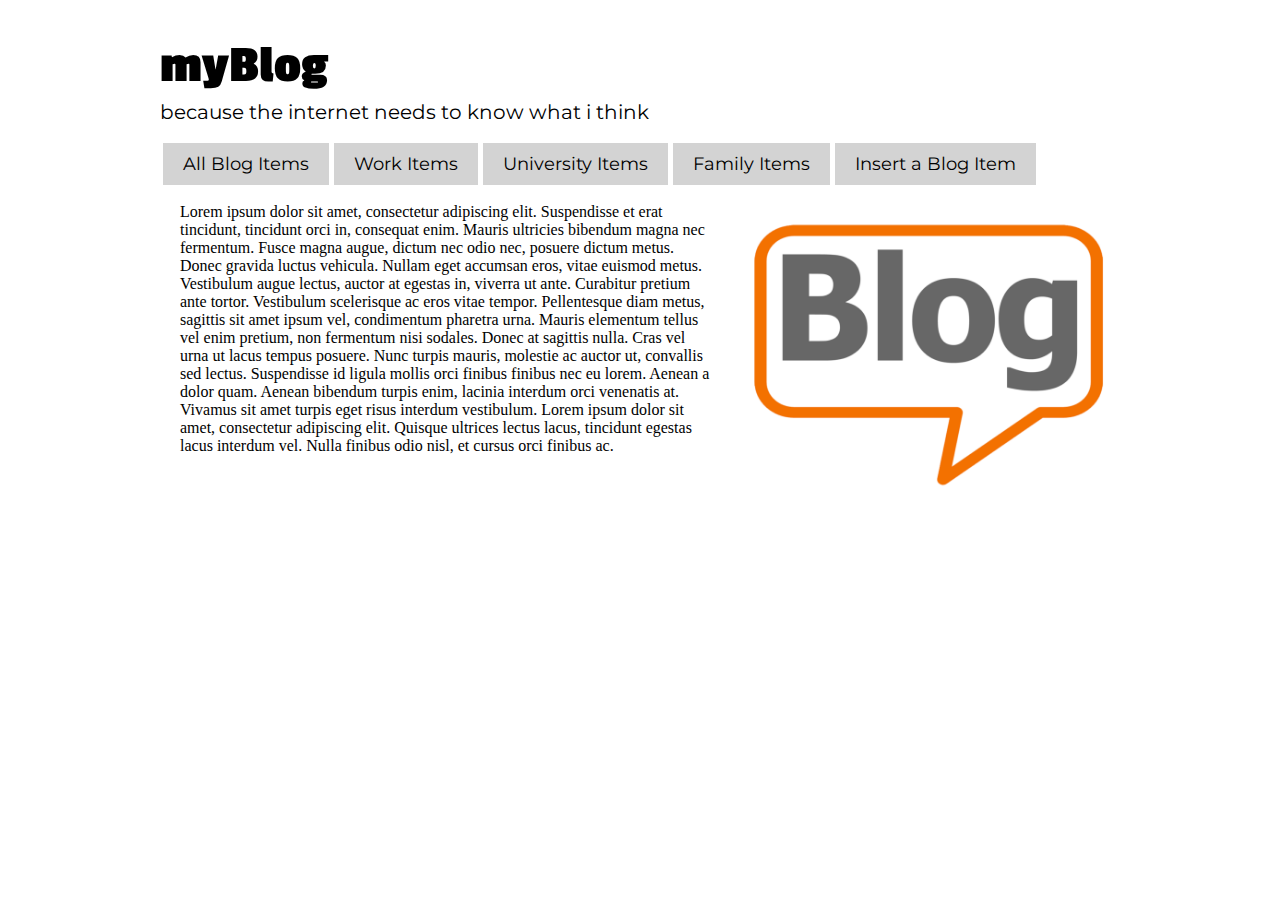
==== commit 89ed5444: "2nd commit" ====
--- a/index.html
+++ b/index.html
@@ -41,6 +41,8 @@
         </aside>
     </main>
 
-
+    <footer>
+        <p> Designed by Oluwaseyi Nojimu-Yusuf, 2016</p>
+    </footer>
 </body>
 </html>--- a/Assets/style.css
+++ b/Assets/style.css
@@ -10,8 +10,9 @@
 }
 header>#title>h2{
     font-family: 'Montserrat', sans-serif;
-    font-size: 30pt;
+    font-size: 15pt;
     margin-top:0px;
+    font-weight: normal;
 }
 
 nav>ul{
@@ -51,4 +52,14 @@
     margin-top: 30px;
     margin-right: 15px;
 
-}+}
+
+footer{
+     padding: 10px;
+}
+
+footer>p{
+     max-width: 850px;
+     text-align: center;
+     color: white;
+}
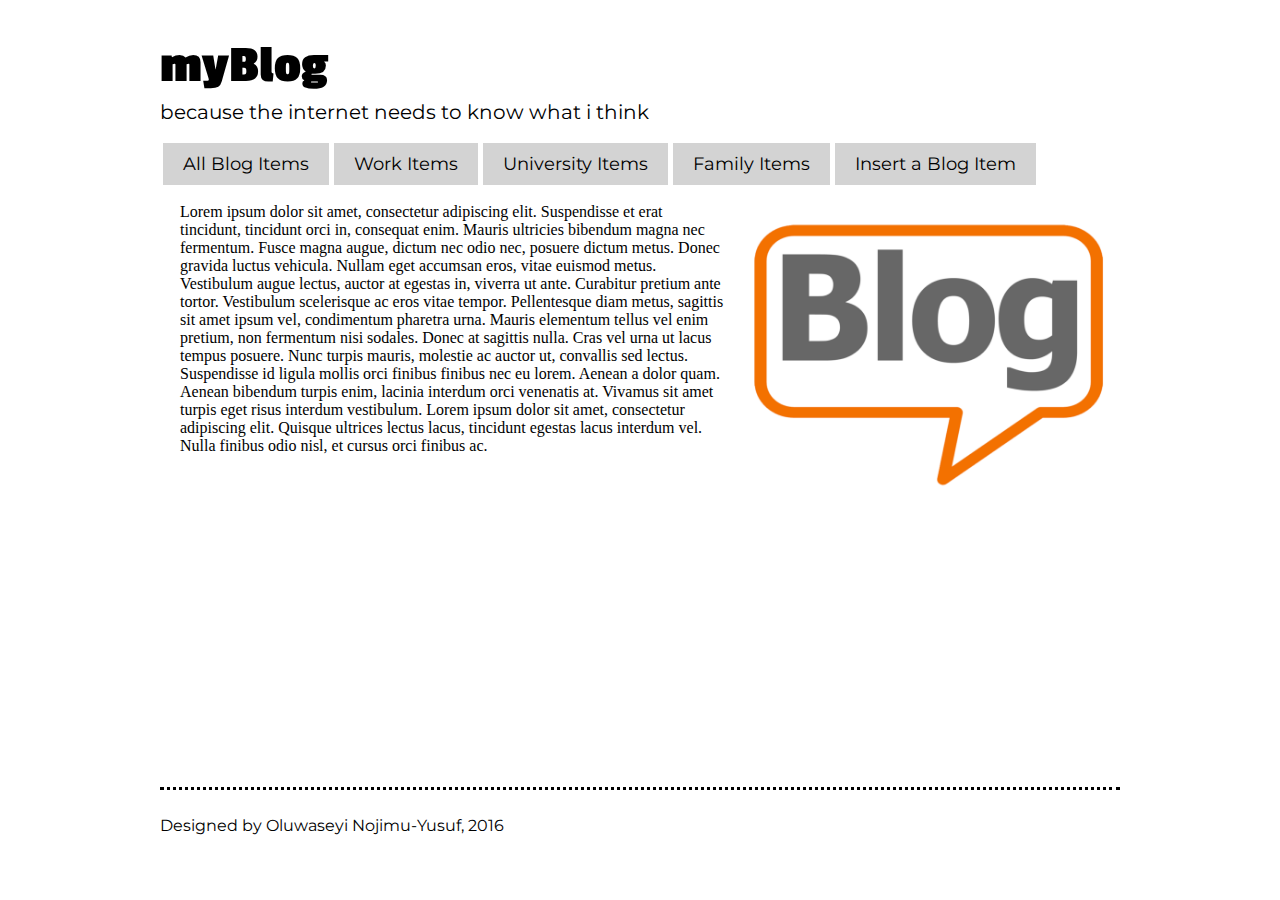
==== commit 7d5e1e40: "2nd commit" ====
--- a/index.html
+++ b/index.html
@@ -31,10 +31,12 @@
 
     <main class="grid-container">
         <content class="grid-60">
+            <div id="home"></div>
             <p>Lorem ipsum dolor sit amet, consectetur adipiscing elit. Suspendisse et erat tincidunt, tincidunt orci in, consequat enim. Mauris ultricies bibendum magna nec fermentum. Fusce magna augue, dictum nec odio nec, posuere dictum metus. Donec gravida luctus vehicula. Nullam eget accumsan eros, vitae euismod metus. Vestibulum augue lectus, auctor at egestas in, viverra ut ante. Curabitur pretium ante tortor. Vestibulum scelerisque ac eros vitae tempor. Pellentesque diam metus, sagittis sit amet ipsum vel, condimentum pharetra urna.
 
                 Mauris elementum tellus vel enim pretium, non fermentum nisi sodales. Donec at sagittis nulla. Cras vel urna ut lacus tempus posuere. Nunc turpis mauris, molestie ac auctor ut, convallis sed lectus. Suspendisse id ligula mollis orci finibus finibus nec eu lorem. Aenean a dolor quam. Aenean bibendum turpis enim, lacinia interdum orci venenatis at. Vivamus sit amet turpis eget risus interdum vestibulum. Lorem ipsum dolor sit amet, consectetur adipiscing elit. Quisque ultrices lectus lacus, tincidunt egestas lacus interdum vel. Nulla finibus odio nisl, et cursus orci finibus ac.
             </p>
+            </div>
         </content>
         <aside class="grid-40">
             <img src="Assets/images/blog.png" alt="my Blog" id="sitelogo">
--- a/Assets/style.css
+++ b/Assets/style.css
@@ -42,11 +42,62 @@
 nav>ul>li>a:hover{
      color: deepskyblue;
 }
+#form{
+    margin-top: 60px;
+    padding-left: 230px;
+    padding-right: 230px;
+    margin-bottom: 50px;
+}
+form{
+     margin: auto;
+}
+form>label{
+    display: block;
+    width: 150px;
+    float: left;
+}
 
-content>p{
+input, textarea {
+    font-size:12px;
+    width:300px;
+}
+
+select{
+    width: 300px;
+}
+
+input[type=submit] {
+    width: 100px;
+    margin-left: 350px;
+}
+
+main{
+    min-height: 600px;
+}
+
+content>#home>p{
     magin-top: 30px;
     margin-right: 10px;
 }
+
+#blogitem{
+    width: 576px;
+    display: block;
+    padding: 10px 10px;
+}
+
+#blogitem>p{
+    border-bottom: 1px solid black;
+}
+
+#blogitem>h3{
+    margin-top: 40px;
+    margin-bottom: 10px;
+}
+#blogitem>h5{
+    margin-bottom: 10px;
+}
+
 #sitelogo{
     width: 369px;
     margin-top: 30px;
@@ -55,11 +106,15 @@
 }
 
 footer{
-     padding: 10px;
+    padding: 10px;
+    padding-left: 0px;
+    border-top: 850px;
+    border-top: dotted;
 }
 
 footer>p{
-     max-width: 850px;
-     text-align: center;
-     color: white;
+    max-width: 850px;
+    text-align: left;
+    color: black;
+    font-family: 'Montserrat', sans-serif;
 }
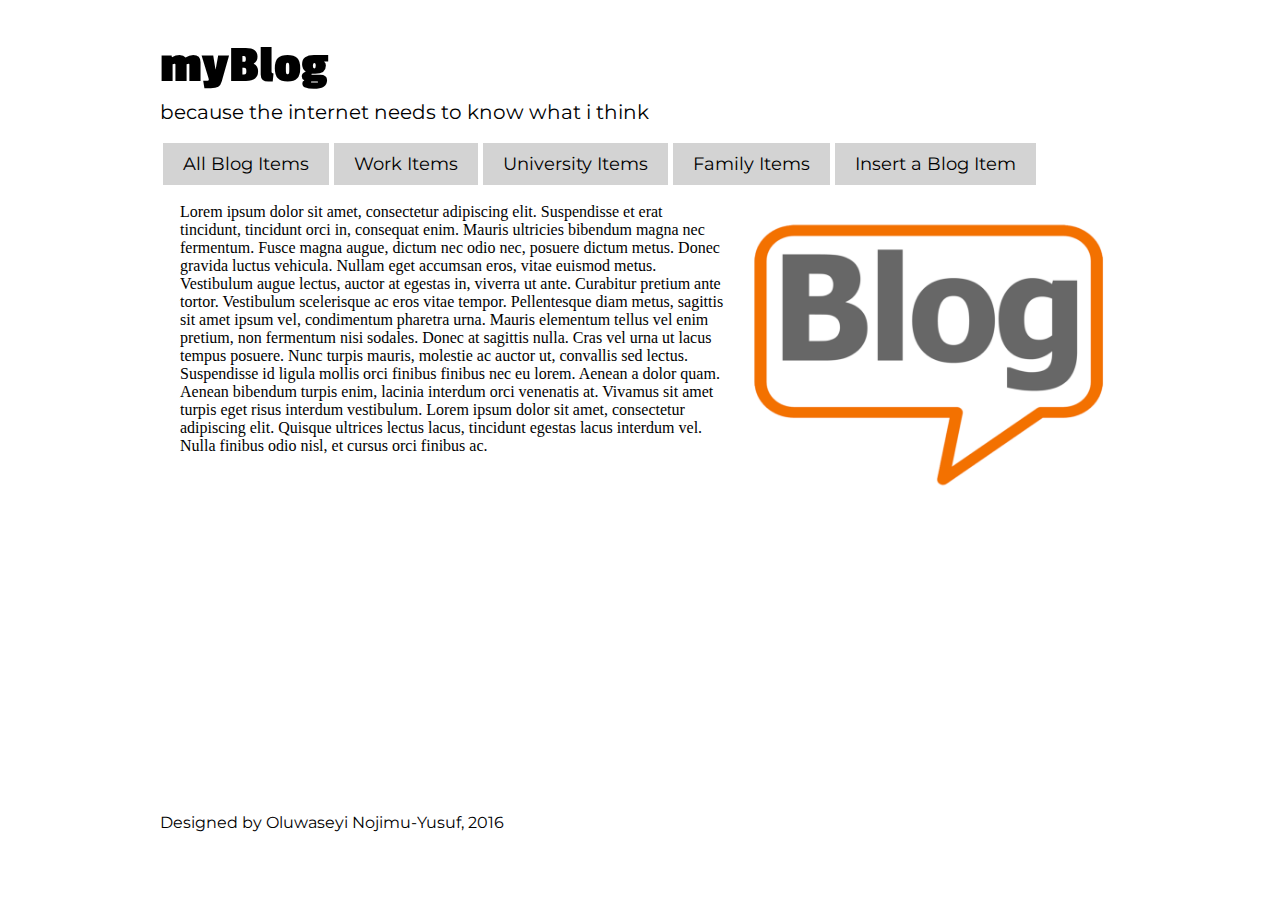
==== commit 8b54b811: "2nd commit" ====
--- a/index.html
+++ b/index.html
@@ -5,7 +5,7 @@
     <title>My Blog</title>
     <link rel="stylesheet" href="Assets/style.css">
     <link rel="stylesheet" href="Assets/unsemantic-grid-responsive-tablet.css">
-    <link href='https://fonts.googleapis.com/css?family=Montserrat|Passion+One' rel='stylesheet' type='text/css'>
+    <link href='https://fonts.googleapis.com/css?family=Ubuntu|Montserrat|Passion+One|Open+Sans+Condensed:300' rel='stylesheet' type='text/css'>
     <meta name="viewpoint"
         content="width=device-width,
         initial-scale=1,
--- a/Assets/style.css
+++ b/Assets/style.css
@@ -80,22 +80,31 @@
     margin-right: 10px;
 }
 
-#blogitem{
-    width: 576px;
+section>#blogitem{
+    width: 750px;
     display: block;
     padding: 10px 10px;
+    margin-top: 10px;
+    margin-left: 20px;
+    border-bottom: 850px;
+    border-bottom: dotted;
 }
 
-#blogitem>p{
-    border-bottom: 1px solid black;
+section>#blogitem>p{
+    font-family: 'Open Sans Condensed', sans-serif;
+    font-weight: 500;
+    font-size: 16px;
 }
 
-#blogitem>h3{
-    margin-top: 40px;
-    margin-bottom: 10px;
+section>#blogitem>h3{
+    font-family: 'Open Sans Condensed', sans-serif;
+    font-weight: 600;
+    font-size: 17px;
 }
-#blogitem>h5{
-    margin-bottom: 10px;
+section>#blogitem>h4{
+    font-family: 'Open Sans Condensed', sans-serif;
+    font-weight: 600;
+    font-size: 17px;
 }
 
 #sitelogo{
@@ -108,8 +117,6 @@
 footer{
     padding: 10px;
     padding-left: 0px;
-    border-top: 850px;
-    border-top: dotted;
 }
 
 footer>p{
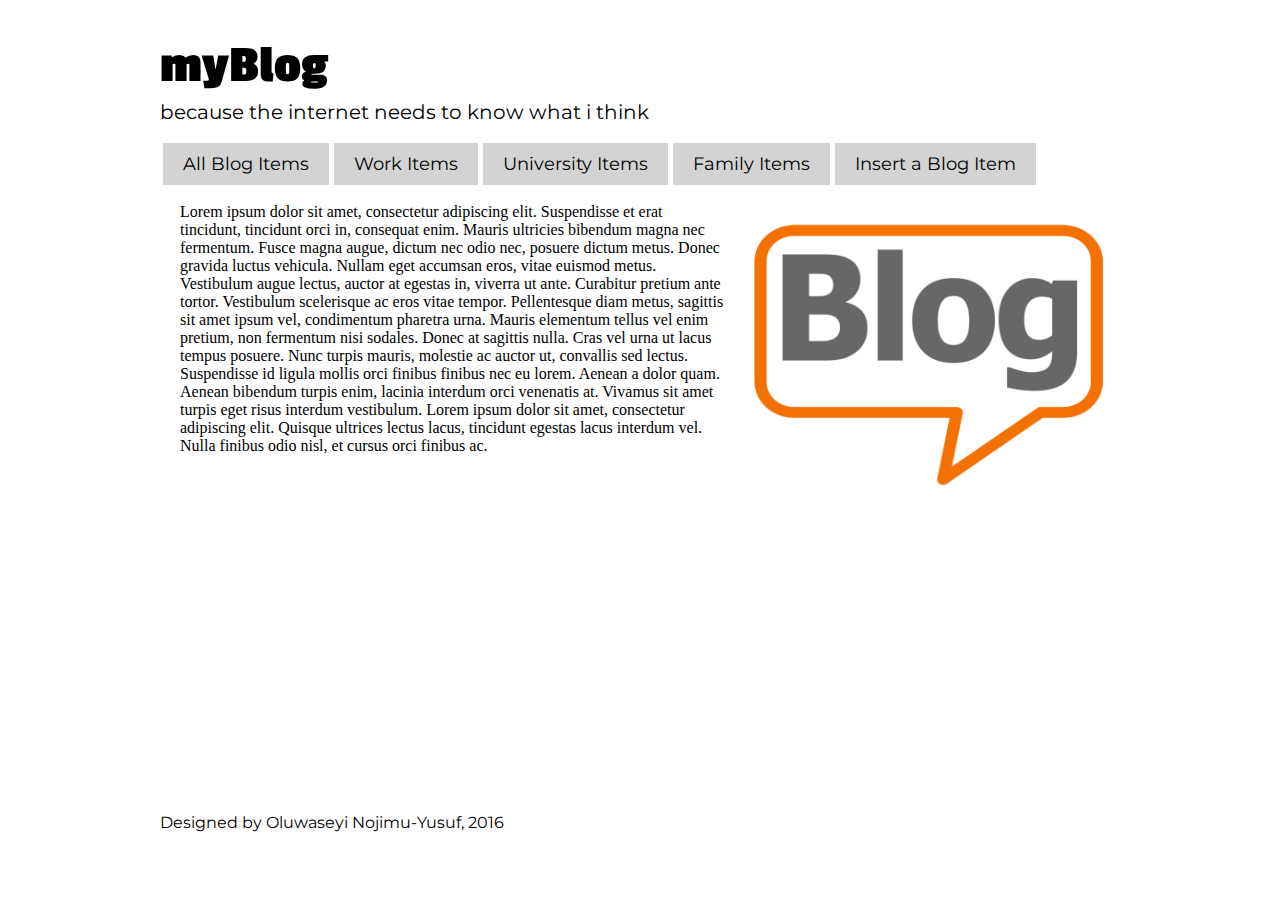
==== commit 1b1ac9ac: "2nd commit" ====
--- a/index.html
+++ b/index.html
@@ -30,14 +30,14 @@
     </header>
 
     <main class="grid-container">
-        <content class="grid-60">
+        <section class="grid-60">
             <div id="home"></div>
             <p>Lorem ipsum dolor sit amet, consectetur adipiscing elit. Suspendisse et erat tincidunt, tincidunt orci in, consequat enim. Mauris ultricies bibendum magna nec fermentum. Fusce magna augue, dictum nec odio nec, posuere dictum metus. Donec gravida luctus vehicula. Nullam eget accumsan eros, vitae euismod metus. Vestibulum augue lectus, auctor at egestas in, viverra ut ante. Curabitur pretium ante tortor. Vestibulum scelerisque ac eros vitae tempor. Pellentesque diam metus, sagittis sit amet ipsum vel, condimentum pharetra urna.
 
                 Mauris elementum tellus vel enim pretium, non fermentum nisi sodales. Donec at sagittis nulla. Cras vel urna ut lacus tempus posuere. Nunc turpis mauris, molestie ac auctor ut, convallis sed lectus. Suspendisse id ligula mollis orci finibus finibus nec eu lorem. Aenean a dolor quam. Aenean bibendum turpis enim, lacinia interdum orci venenatis at. Vivamus sit amet turpis eget risus interdum vestibulum. Lorem ipsum dolor sit amet, consectetur adipiscing elit. Quisque ultrices lectus lacus, tincidunt egestas lacus interdum vel. Nulla finibus odio nisl, et cursus orci finibus ac.
             </p>
             </div>
-        </content>
+        </section>
         <aside class="grid-40">
             <img src="Assets/images/blog.png" alt="my Blog" id="sitelogo">
         </aside>
--- a/Assets/style.css
+++ b/Assets/style.css
@@ -75,9 +75,10 @@
     min-height: 600px;
 }
 
-content>#home>p{
+#home>p{
     magin-top: 30px;
     margin-right: 10px;
+    font-family: 'Open Sans Condensed', sans-serif;
 }
 
 section>#blogitem{
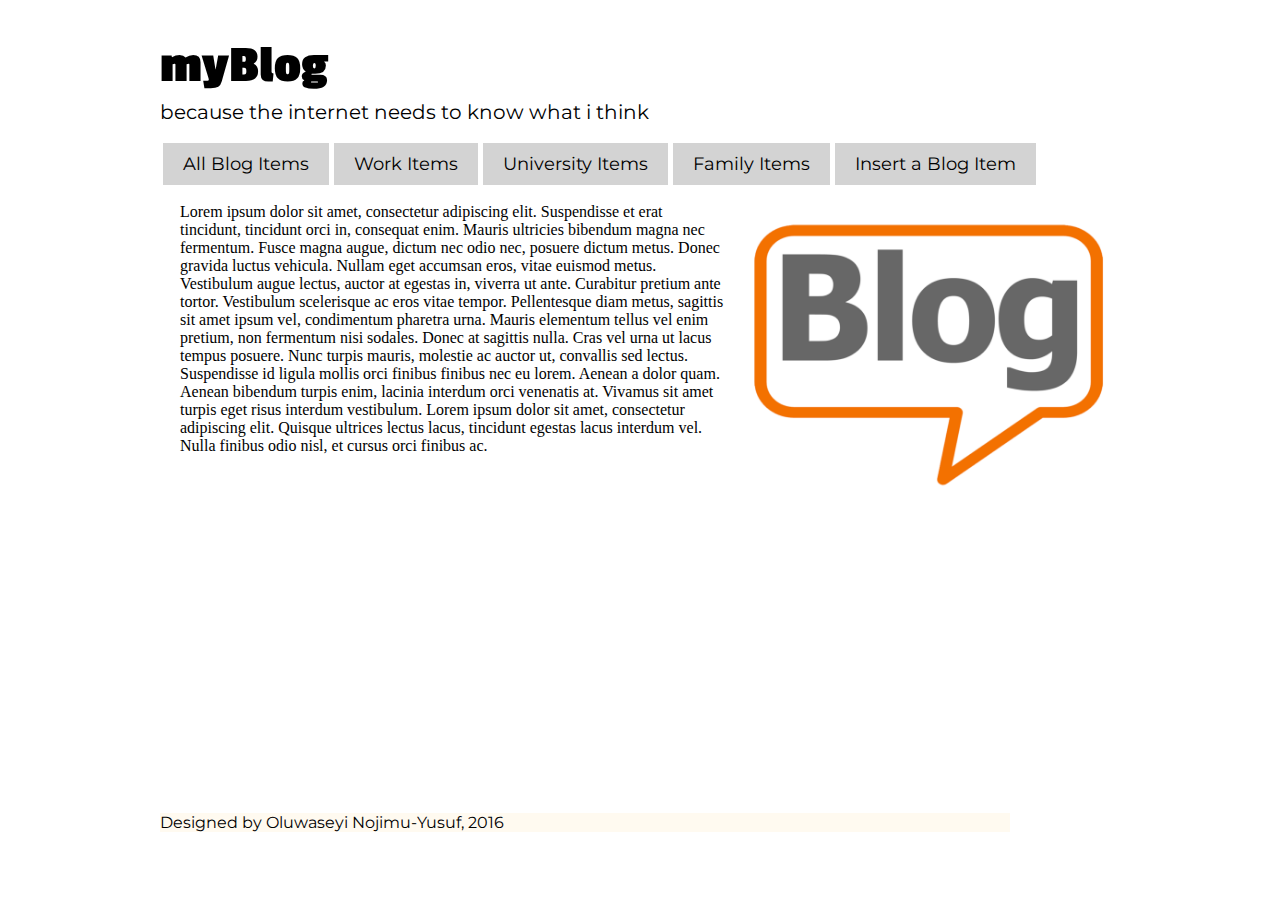
==== commit 66fcabff: "2nd commit" ====
--- a/index.html
+++ b/index.html
@@ -20,11 +20,11 @@
         </div>
         <nav>
             <ul>
-                <li><a href="blog.html">All Blog Items</a></li>
-                <li><a href="blog.html">Work Items</a></li>
-                <li><a href="blog.html">University Items</a></li>
-                <li><a href="blog.html">Family Items</a></li>
-                <li><a href="add.html">Insert a Blog Item</a></li>
+                <li><a href="blog.php">All Blog Items</a></li>
+                <li><a href="blog.php">Work Items</a></li>
+                <li><a href="blog.php">University Items</a></li>
+                <li><a href="blog.php">Family Items</a></li>
+                <li><a href="add.php">Insert a Blog Item</a></li>
                 </ul>
         </nav>
     </header>
--- a/Assets/style.css
+++ b/Assets/style.css
@@ -75,10 +75,12 @@
     min-height: 600px;
 }
 
-#home>p{
+section>#home>p{
     magin-top: 30px;
     margin-right: 10px;
     font-family: 'Open Sans Condensed', sans-serif;
+    font-weight: 500;
+    font-size: 16px;
 }
 
 section>#blogitem{
@@ -87,14 +89,15 @@
     padding: 10px 10px;
     margin-top: 10px;
     margin-left: 20px;
-    border-bottom: 850px;
-    border-bottom: dotted;
 }
 
 section>#blogitem>p{
     font-family: 'Open Sans Condensed', sans-serif;
     font-weight: 500;
     font-size: 16px;
+    border-bottom: 850px;
+    border-bottom: dotted;
+    margin-bottom: 10px;
 }
 
 section>#blogitem>h3{
@@ -125,4 +128,5 @@
     text-align: left;
     color: black;
     font-family: 'Montserrat', sans-serif;
+    background-color: floralwhite;
 }
